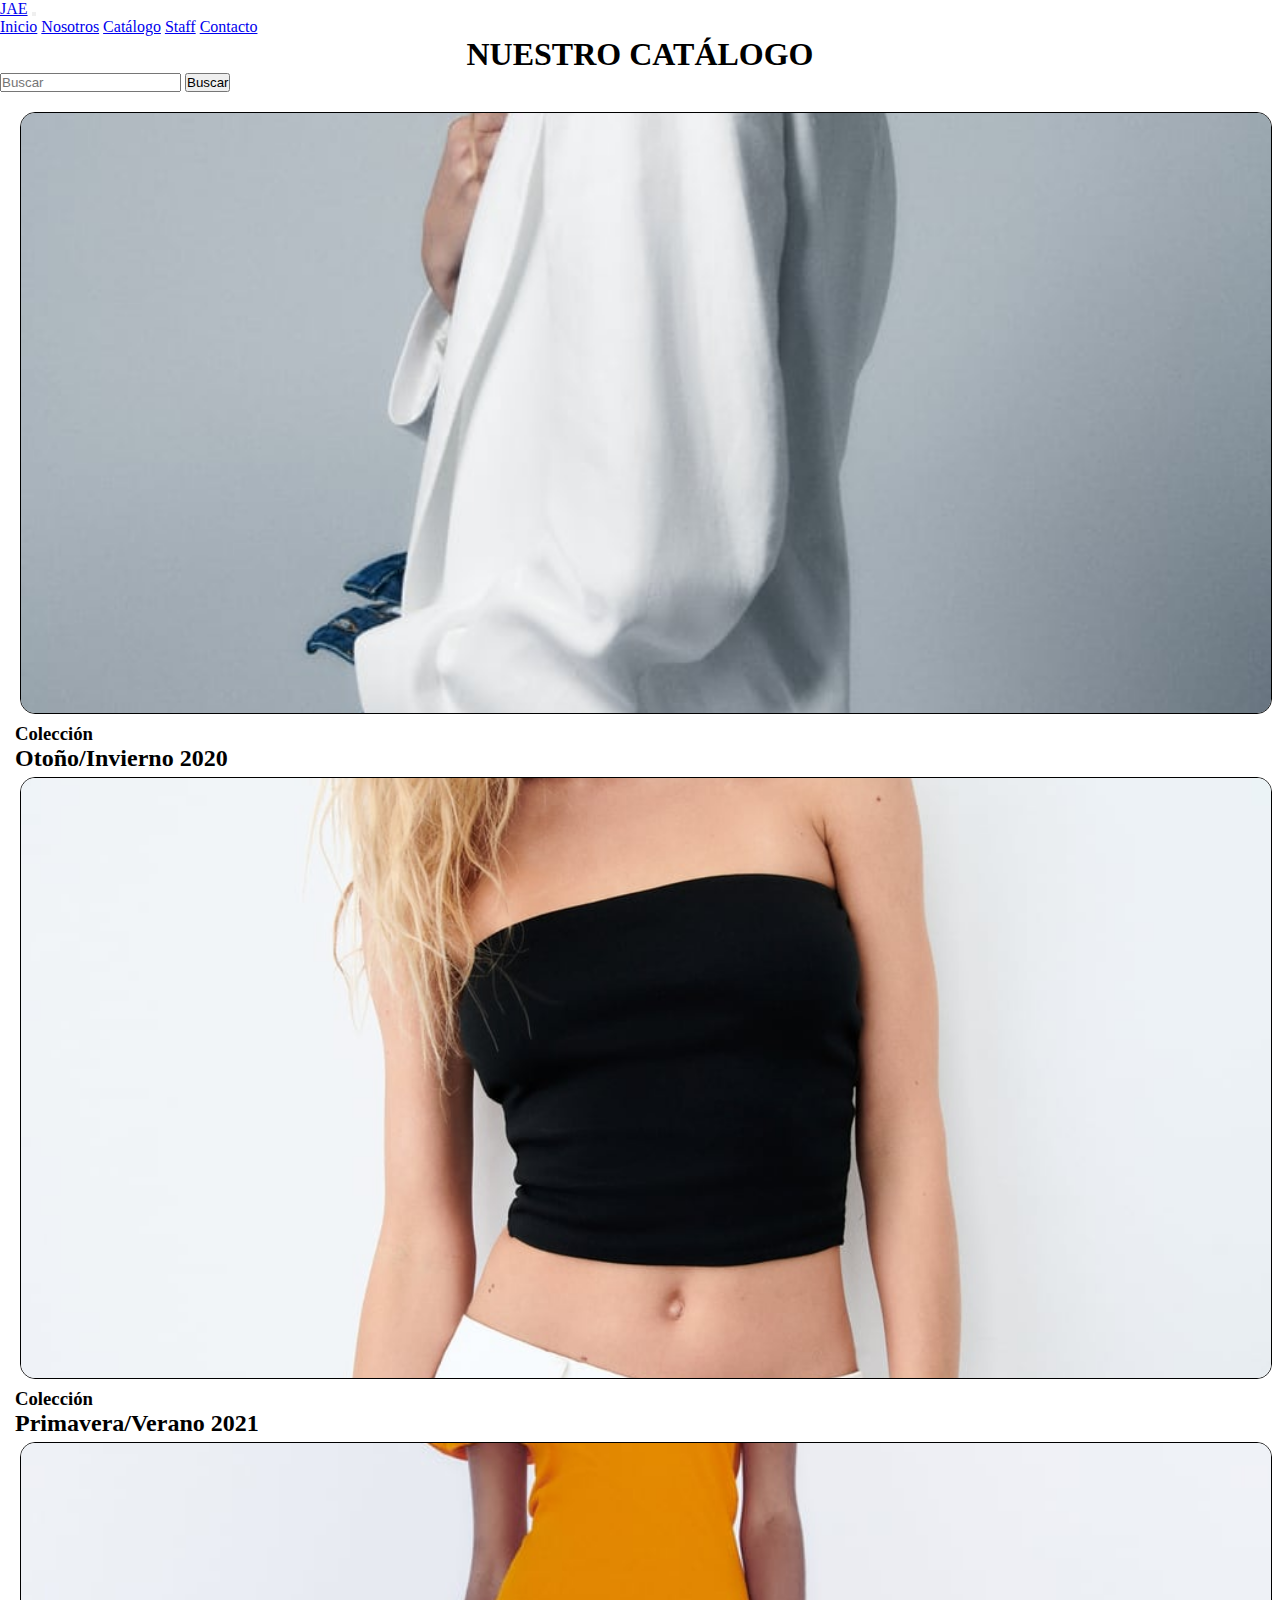
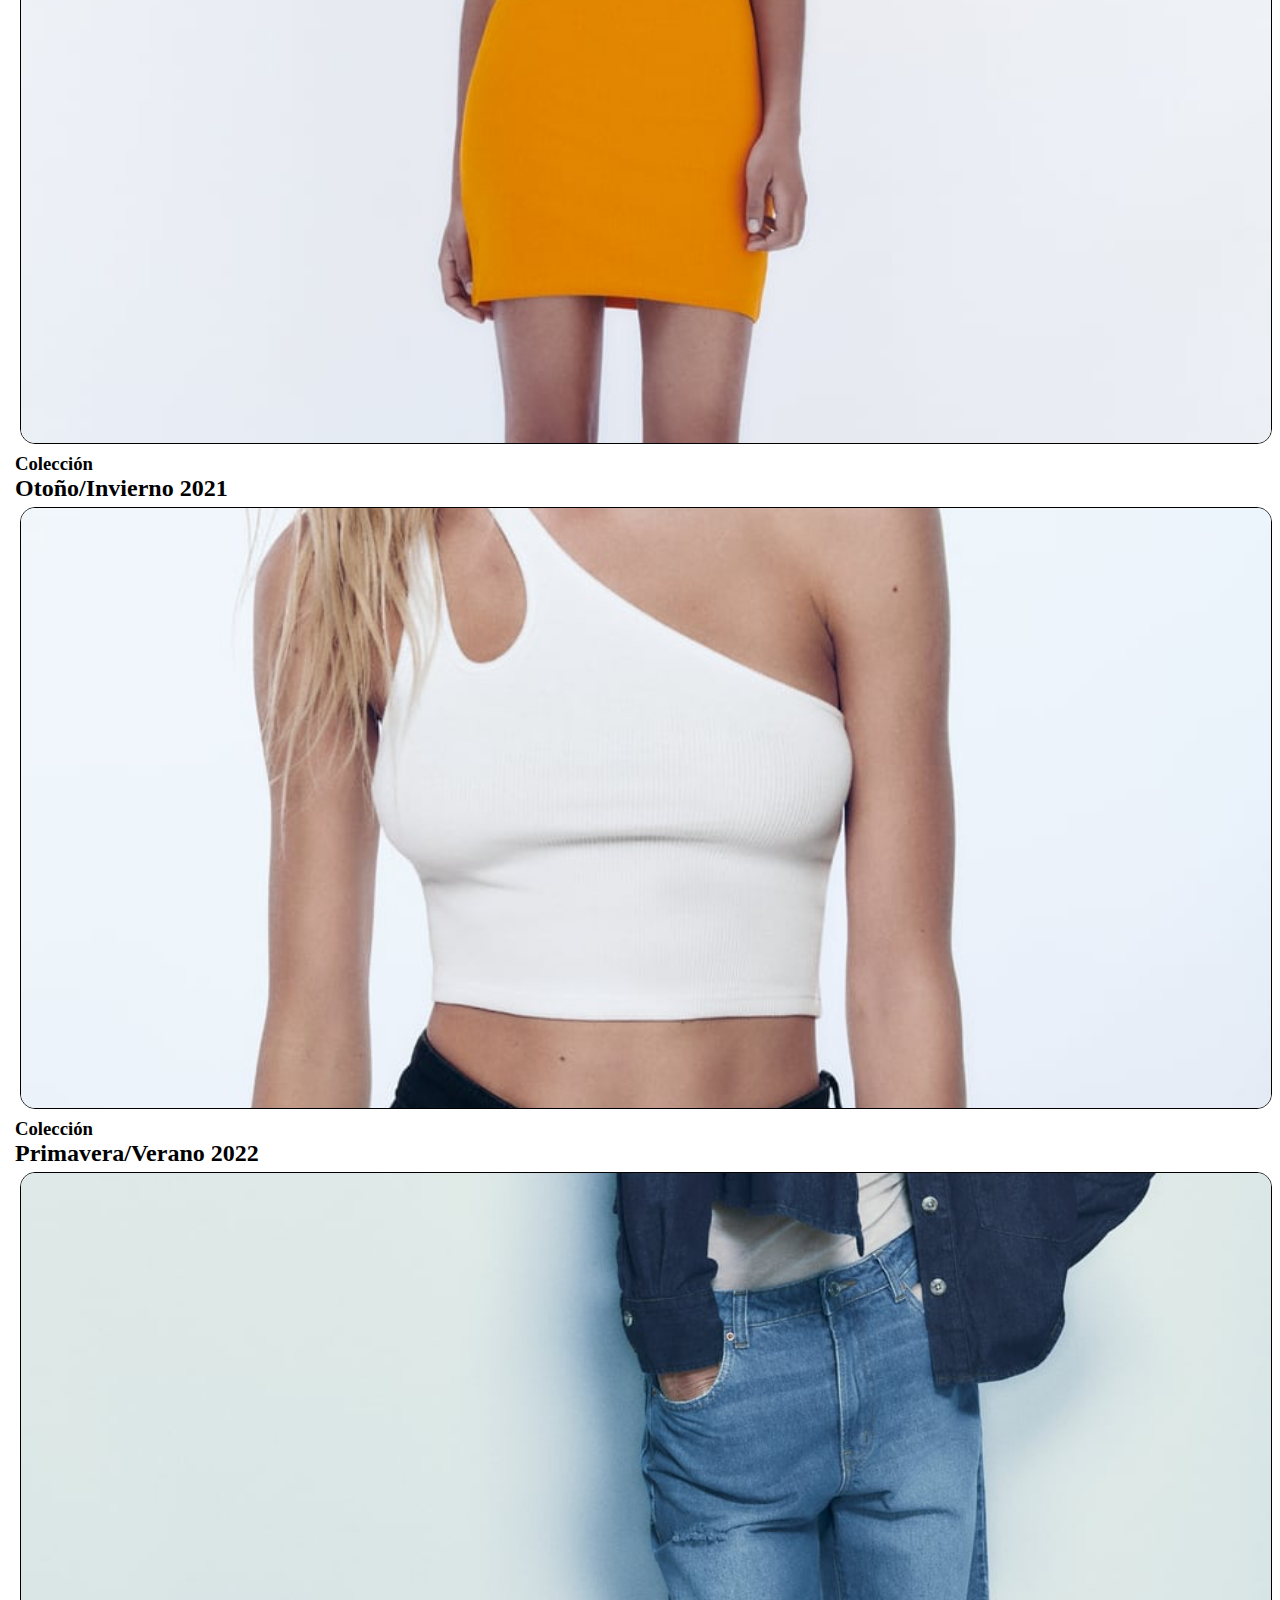
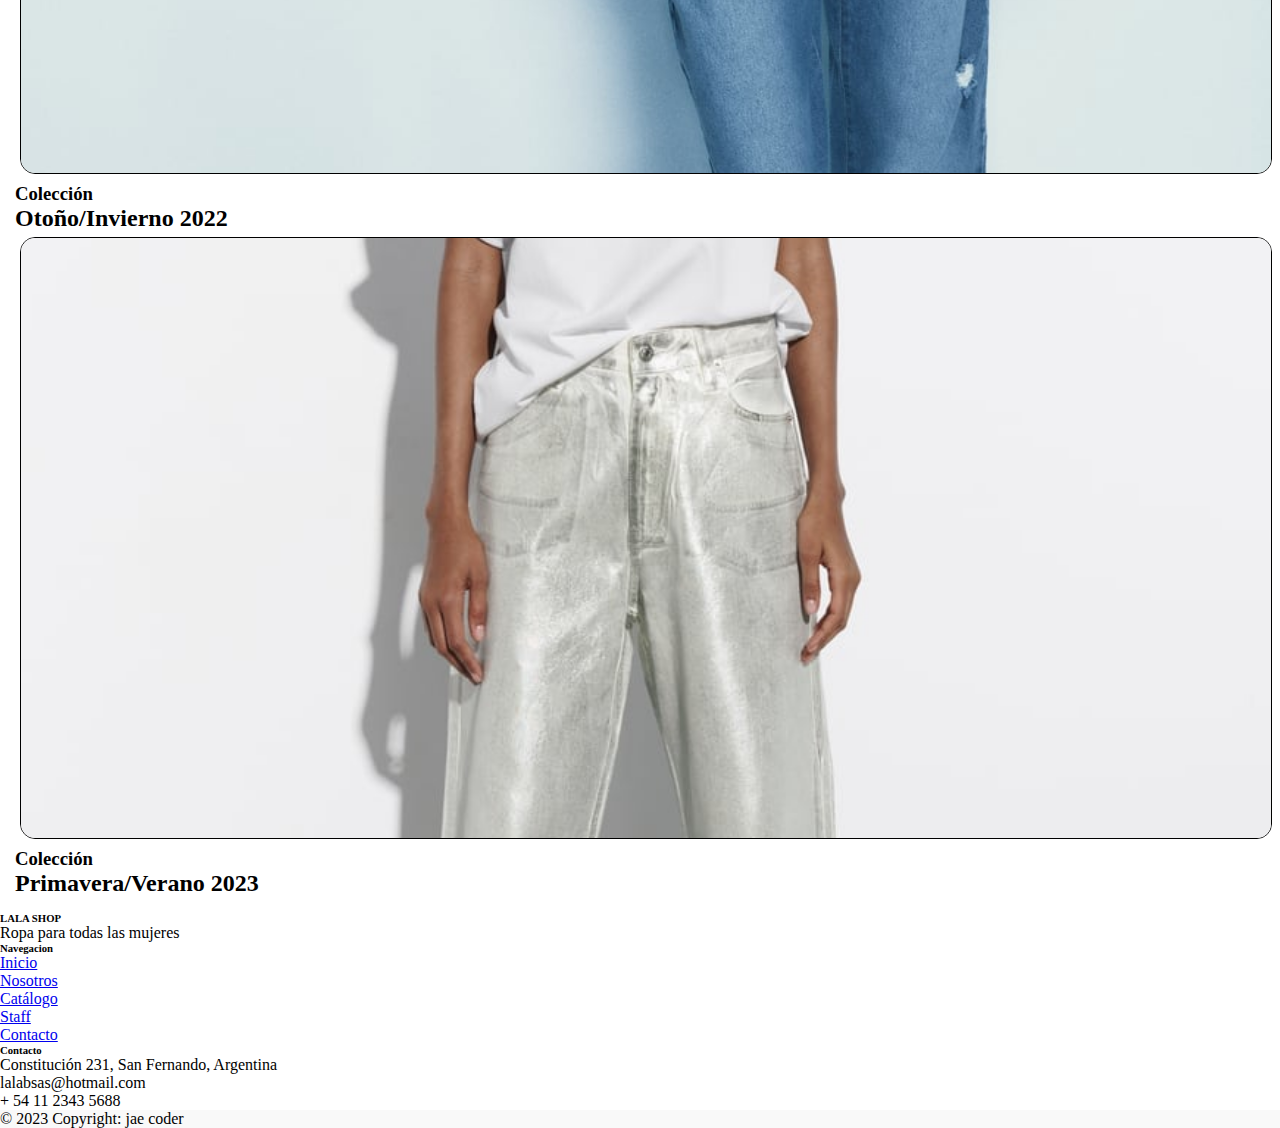
==== pages/catalogo.html @ 534ec24b "agrego hover" ====
<!DOCTYPE html>
<html lang="es">

<head>
    <meta charset="utf-8" />
    <meta name="viewport" content="width=device-width, initial-scale=1" />
    <title>Catálogo | LALA </title>
    <link rel="stylesheet" href="../style.css">
    <link rel="stylesheet" href="https://cdnjs.cloudflare.com/ajax/libs/font-awesome/6.4.2/css/all.min.css"
        integrity="sha512-z3gLpd7yknf1YoNbCzqRKc4qyor8gaKU1qmn+CShxbuBusANI9QpRohGBreCFkKxLhei6S9CQXFEbbKuqLg0DA=="
        crossorigin="anonymous" referrerpolicy="no-referrer" />
    <link href="https://cdn.jsdelivr.net/npm/bootstrap@5.3.1/dist/css/bootstrap.min.css" rel="stylesheet"
        integrity="sha384-4bw+/aepP/YC94hEpVNVgiZdgIC5+VKNBQNGCHeKRQN+PtmoHDEXuppvnDJzQIu9" crossorigin="anonymous" />
</head>

<body>
    <!-- inicia navbar -->
    <header>
        <nav class="navbar navbar-expand-lg bg-body-tertiary">
            <div class="container-fluid">
                <a class="navbar-brand" href="#">JAE</a>
                <button class="navbar-toggler" type="button" data-bs-toggle="collapse"
                    data-bs-target="#navbarNavAltMarkup" aria-controls="navbarNavAltMarkup" aria-expanded="false"
                    aria-label="Toggle navigation">
                    <span class="navbar-toggler-icon"></span>
                </button>
                <div class="collapse navbar-collapse" id="navbarNavAltMarkup">
                    <div class="navbar-nav">
                        <a class="nav-link" href="../index.html">Inicio</a>
                        <a class="nav-link" href="../pages/nosotros.html">Nosotros</a>
                        <a class="nav-link" href="#">Catálogo</a>
                        <a class="nav-link" href="../pages/trabajo.html">Staff</a>
                        <a class="nav-link" href="../pages/contacto.html">Contacto</a>
                    </div>
                </div>
            </div>
        </nav>
    </header>
    <!-- finaliza navbar -->
    <!-- inicia main -->
    <main>
        <h1 class="d-flex justify-content-center">NUESTRO CATÁLOGO</h1>
        <div class="container">
            <form class="d-flex" role="search">
                <input class="form-control me-2" type="search" placeholder="Buscar" aria-label="Search">
                <button class="btn btn-outline-success" type="submit">Buscar</button>
            </form>
        </div>
        <div id="galeria" class="container">
            <div class="row g-2">
                <div class="col-lg-4 col-sm-6 col-xs-12">
                    <div>
                        <a href="#">
                            <img src="../img/blazer1.jpeg" alt="blazer">
                        </a>
                        <h3 class="text-center">Colección</h3>
                        <h2 class="text-center">Otoño/Invierno 2020</h2>
                    </div>
                </div>
                <div class="col-lg-4 col-sm-6 col-xs-12">
                    <div>
                        <a href="#">
                            <img src="../img/remera1.jpeg" alt="blazer">
                        </a>
                        <h3 class="text-center">Colección</h3>
                        <h2 class="text-center">Primavera/Verano 2021</h2>
                    </div>
                </div>
                <div class="col-lg-4 col-sm-6 col-xs-12">
                    <div>
                        <a href="#">
                            <img src="../img/vestido1.jpeg" alt="blazer">
                        </a>
                        <h3 class="text-center">Colección</h3>
                        <h2 class="text-center">Otoño/Invierno 2021</h2>
                    </div>
                </div>
                <div class="col-lg-4 col-sm-6 col-xs-12">
                    <div>
                        <a href="#">
                            <img src="../img/remera3.jpeg" alt="blazer">
                        </a>
                        <h3 class="text-center">Colección</h3>
                        <h2 class="text-center">Primavera/Verano 2022</h2>
                    </div>
                </div>
                <div class="col-lg-4 col-sm-6 col-xs-12">
                    <div>
                        <a href="#">
                            <img src="../img/jean1.jpeg" alt="blazer">
                        </a>
                        <h3 class="text-center">Colección</h3>
                        <h2 class="text-center">Otoño/Invierno 2022</h2>
                    </div>
                </div>
                <div class="col-lg-4 col-sm-6 col-xs-12">
                    <div>
                        <a href="#">
                            <img src="../img/jean2.jpeg" alt="blazer">
                        </a>
                        <h3 class="text-center">Colección</h3>
                        <h2 class="text-center">Primavera/Verano 2023</h2>
                    </div>
                </div>
            </div>
        </div>
    </main>
    <!-- finaliza main -->
    <!-- footer inicia -->
    <footer class="text-center text-lg-start bg-light text-muted">
        <section class="d-flex justify-content-center">
            <div class="redessociales display-4 m-5">
                <a class="p-2" href="#"><i class="fa-brands fa-facebook"></i></a>
                <a class="p-2" href="#"><i class="fa-brands fa-square-instagram"></i></a>
                <a class="p-2" href="#"><i class="fa-brands fa-square-x-twitter"></i></a>
                <a class="p-2" href="#"><i class="fa-brands fa-square-github"></i></a>
            </div>
        </section>
        <section class="">
            <div class="container text-center text-md-start mt-5">
                <div class="row mt-3">
                    <div class="col-md-3 col-lg-4 col-xl-3 mx-auto mb-4">
                        <h6 class="text-uppercase fw-bold mb-4 display-4">
                            LALA SHOP
                        </h6>
                        <p class="d-flex justify-content-center">
                            Ropa para todas las mujeres
                        </p>
                    </div>
                    <div class="col-md-2 col-lg-2 col-xl-2 mx-auto mb-4">
                        <h6 class="text-uppercase fw-bold mb-4">
                            Navegacion
                        </h6>
                        <p>
                            <a href="../index.html" class="text-reset">Inicio</a>
                        </p>
                        <p>
                            <a href="../pages/nosotros.html" class="text-reset">Nosotros</a>
                        </p>
                        <p>
                            <a href="#" class="text-reset">Catálogo</a>
                        </p>
                        <p>
                            <a href="../pages/trabajo.html" class="text-reset">Staff</a>
                        </p>
                        <p>
                            <a href="../pages/contacto.html" class="text-reset">Contacto</a>
                        </p>
                    </div>
                    <div class="col-md-4 col-lg-3 col-xl-3 mx-auto mb-md-0 mb-4">
                        <h6 class="text-uppercase fw-bold mb-4">Contacto</h6>
                        <p><i class="fas fa-home me-3 text-secondary"></i>Constitución 231, San Fernando, Argentina</p>
                        <p>
                            <i class="fas fa-envelope me-3 text-secondary"></i>
                            lalabsas@hotmail.com
                        </p>
                        <p><i class="fas fa-phone me-3 text-secondary"></i> + 54 11 2343 5688</p>
                    </div>
                </div>
            </div>
        </section>
        <div class="text-center p-4" style="background-color: rgba(0, 0, 0, 0.025);">
            © 2023 Copyright: jae coder
        </div>
        <!-- footer finaliza -->
    </footer>
    <script src="https://cdn.jsdelivr.net/npm/bootstrap@5.3.1/dist/js/bootstrap.bundle.min.js"
        integrity="sha384-HwwvtgBNo3bZJJLYd8oVXjrBZt8cqVSpeBNS5n7C8IVInixGAoxmnlMuBnhbgrkm"
        crossorigin="anonymous"></script>
</body>

</html>
---- style.css ----
*{
  margin: 0;
  padding: 0;
}

.main-logo{
  font-size: 15rem;
  font-family: system-ui, -apple-system, BlinkMacSystemFont, 'Segoe UI', Roboto, Oxygen, Ubuntu, Cantarell, 'Open Sans', 'Helvetica Neue', sans-serif;
  font-weight: bolder;
}

.card-btn{
  text-decoration: none;
  background-color: rgb(69, 104, 247);
  padding: 5px;
  border-radius: 8px;
  display: flex;
  justify-content: center;
  align-items: center;
  color: white;
}

h1{
  text-align: center;
}

/* css de nosotros inicia */
.carousel-item{
  max-height: 30rem;
  object-fit: cover;
  object-position: center;
}

.card img{
  width: auto;
  height: 14rem;
  object-fit: cover;
  object-position: center;
}

/* css de nosotros finaliza */

/* css catalogo inicia */
.box img{
  height: 300px;
  width: 200px;
  border: 2px solid black;
}
/* css catalogo finaliza */

/* galeria comienza */
#galeria{
  padding: 15px;
}

#galeria img{
  width: 100%;
  height: 600px;
  border-radius: 15px;
  object-fit: cover;
  object-position: center;
  border: 1px solid black;
  margin: 5px;
}

#galeria img:hover{
  transform: scale(1.05);
  transition: 1s;
}

/* galeria finaliza */
.grow {
	display: inline-block;

	&:hover {
		transform: scale(1.1);
    transition: 1s;
	}
}
/* trabajo inicia */

/* trabajo finaliza */

/* contacto inicia */
.datos{
  display: flex;
  align-items: center;
  justify-content: center;
}
/* contacto finaliza */
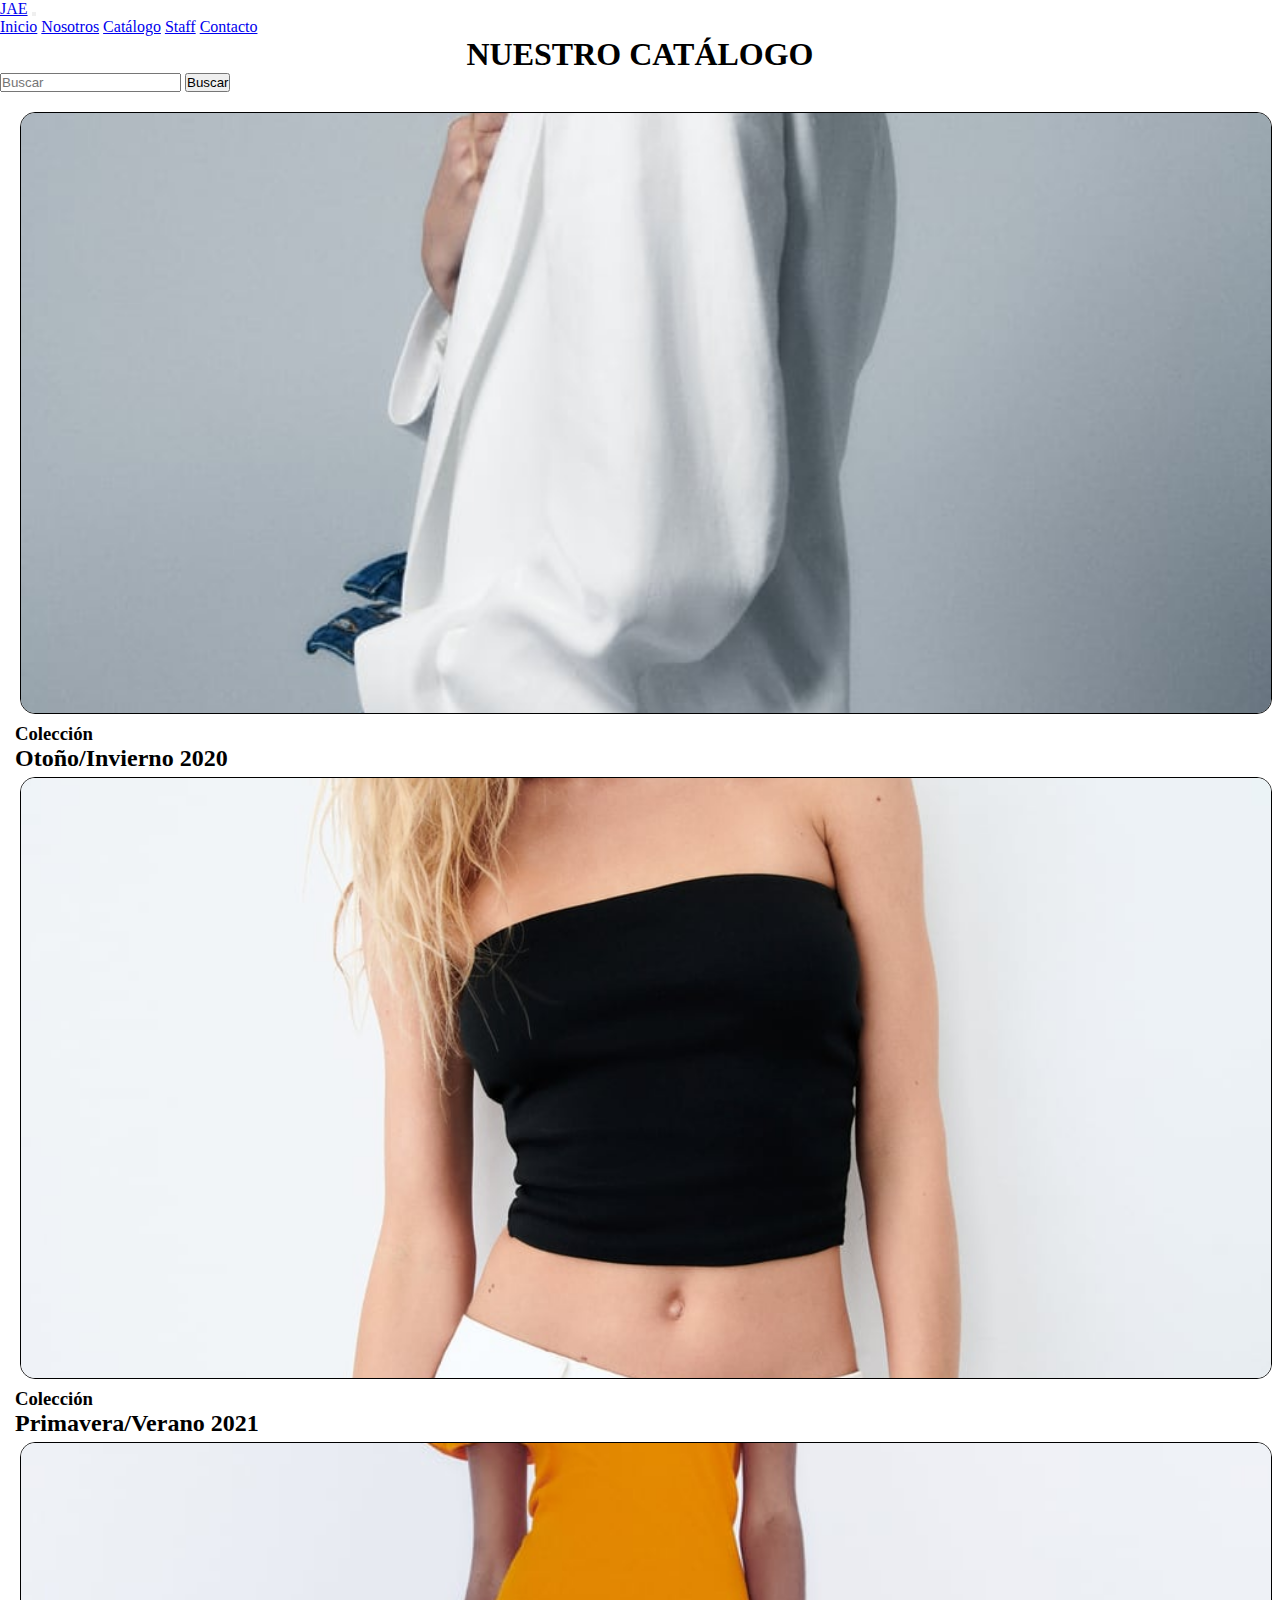
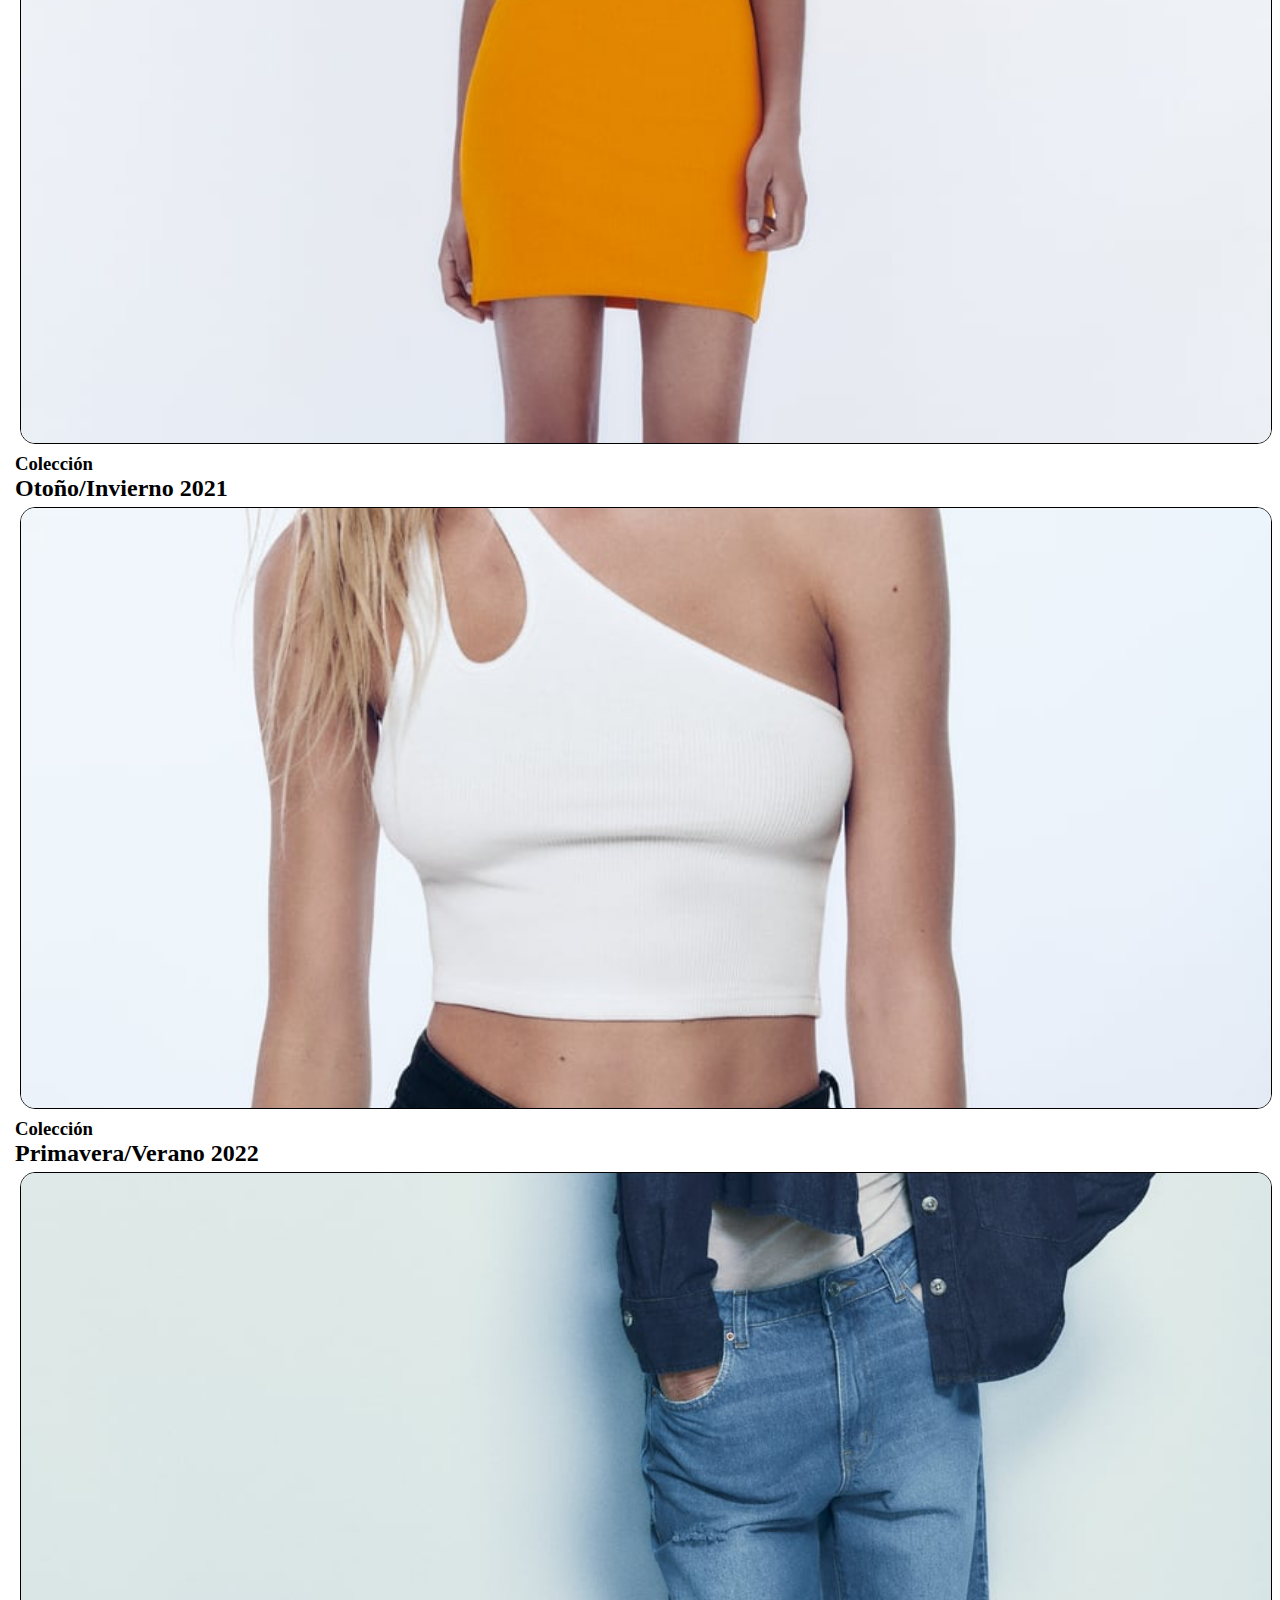
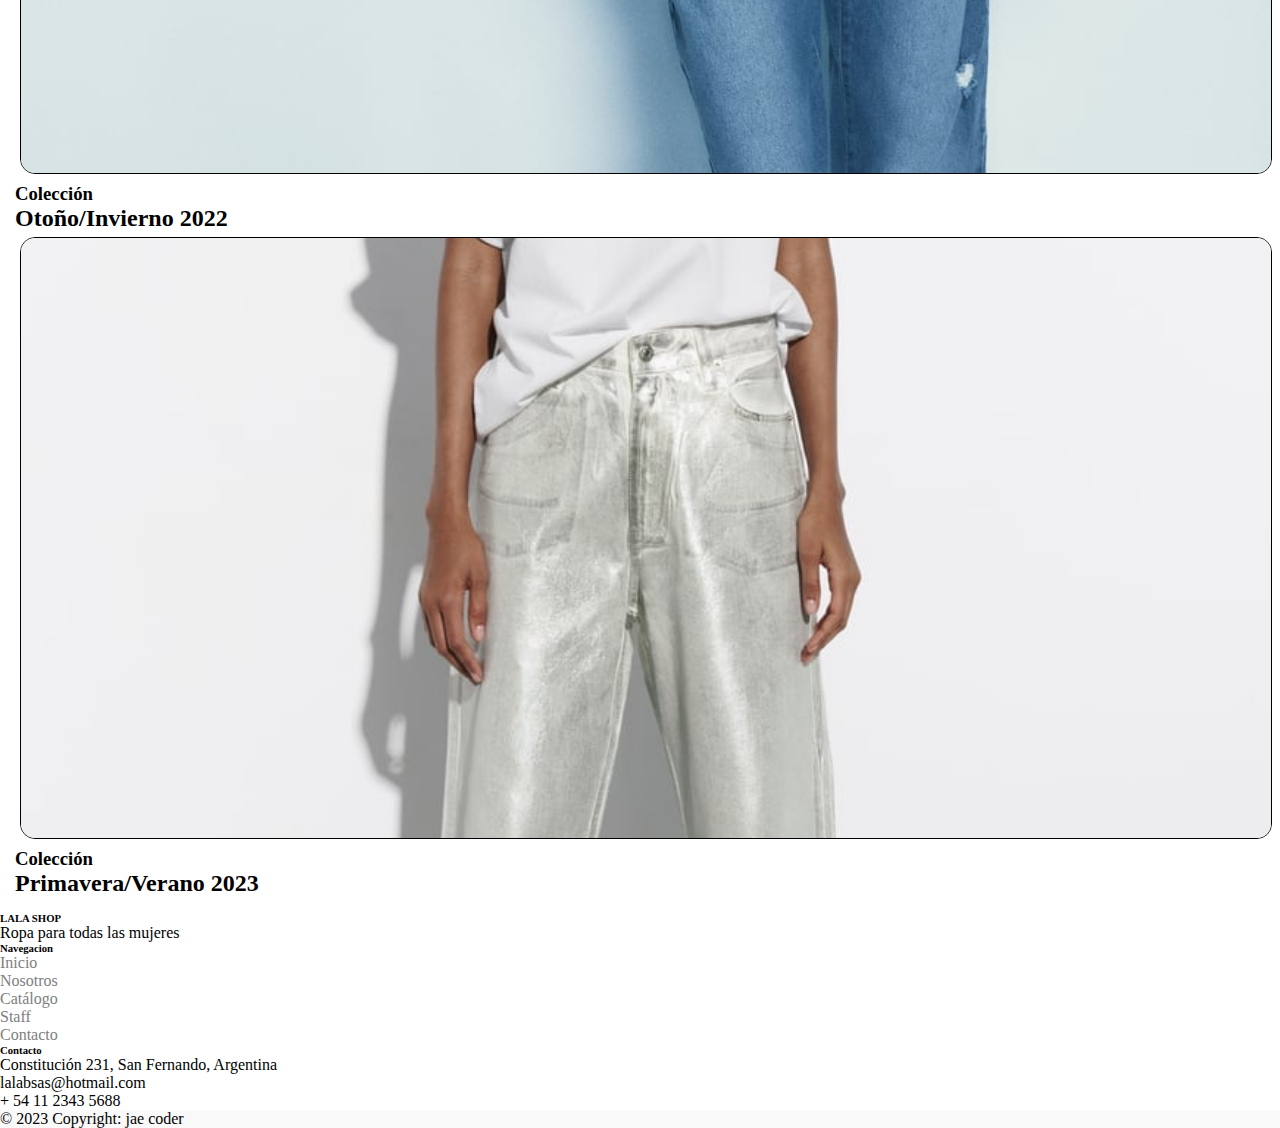
==== commit f7f6806a: "solo falta aplicar sass" ====
--- a/pages/catalogo.html
+++ b/pages/catalogo.html
@@ -128,24 +128,14 @@
                         </p>
                     </div>
                     <div class="col-md-2 col-lg-2 col-xl-2 mx-auto mb-4">
-                        <h6 class="text-uppercase fw-bold mb-4">
-                            Navegacion
-                        </h6>
-                        <p>
-                            <a href="../index.html" class="text-reset">Inicio</a>
-                        </p>
-                        <p>
-                            <a href="../pages/nosotros.html" class="text-reset">Nosotros</a>
-                        </p>
-                        <p>
-                            <a href="#" class="text-reset">Catálogo</a>
-                        </p>
-                        <p>
-                            <a href="../pages/trabajo.html" class="text-reset">Staff</a>
-                        </p>
-                        <p>
-                            <a href="../pages/contacto.html" class="text-reset">Contacto</a>
-                        </p>
+                        <h6 class="text-uppercase fw-bold mb-4">Navegacion</h6>
+                    <div class="footernav">
+                        <a href="#">Inicio</a>
+                        <a class="nav-link" href="../pages/nosotros.html">Nosotros</a>
+                        <a class="nav-link" href="#">Catálogo</a>
+                        <a class="nav-link" href="../pages/trabajo.html">Staff</a>
+                        <a class="nav-link" href="../pages/contacto.html">Contacto</a>
+                    </div>    
                     </div>
                     <div class="col-md-4 col-lg-3 col-xl-3 mx-auto mb-md-0 mb-4">
                         <h6 class="text-uppercase fw-bold mb-4">Contacto</h6>
--- a/style.css
+++ b/style.css
@@ -3,6 +3,16 @@
   padding: 0;
 }
 
+.grow {
+	display: inline-block;
+
+	&:hover {
+		transform: scale(1.1);
+    transition: 1s;
+	}
+}
+
+/* index inicia */
 .main-logo{
   font-size: 15rem;
   font-family: system-ui, -apple-system, BlinkMacSystemFont, 'Segoe UI', Roboto, Oxygen, Ubuntu, Cantarell, 'Open Sans', 'Helvetica Neue', sans-serif;
@@ -22,8 +32,22 @@
 
 h1{
   text-align: center;
+  animation-name: anilogo;
+  animation-duration: 5s;
+  animation-iteration-count: infinite;
 }
 
+@keyframes anilogo{
+  from{
+    color: rgb(12, 12, 12);
+  }
+
+  to{
+    color: rgb(0, 123, 255);
+  }
+}
+
+/* index finaliza */
 /* css de nosotros inicia */
 .carousel-item{
   max-height: 30rem;
@@ -69,14 +93,7 @@
 }
 
 /* galeria finaliza */
-.grow {
-	display: inline-block;
 
-	&:hover {
-		transform: scale(1.1);
-    transition: 1s;
-	}
-}
 /* trabajo inicia */
 
 /* trabajo finaliza */
@@ -87,4 +104,12 @@
   align-items: center;
   justify-content: center;
 }
-/* contacto finaliza */+/* contacto finaliza */
+
+/* footer inicia */
+.footernav a{
+  text-decoration: none;
+  display: block;
+  color: grey;
+}
+/* footer finaliza */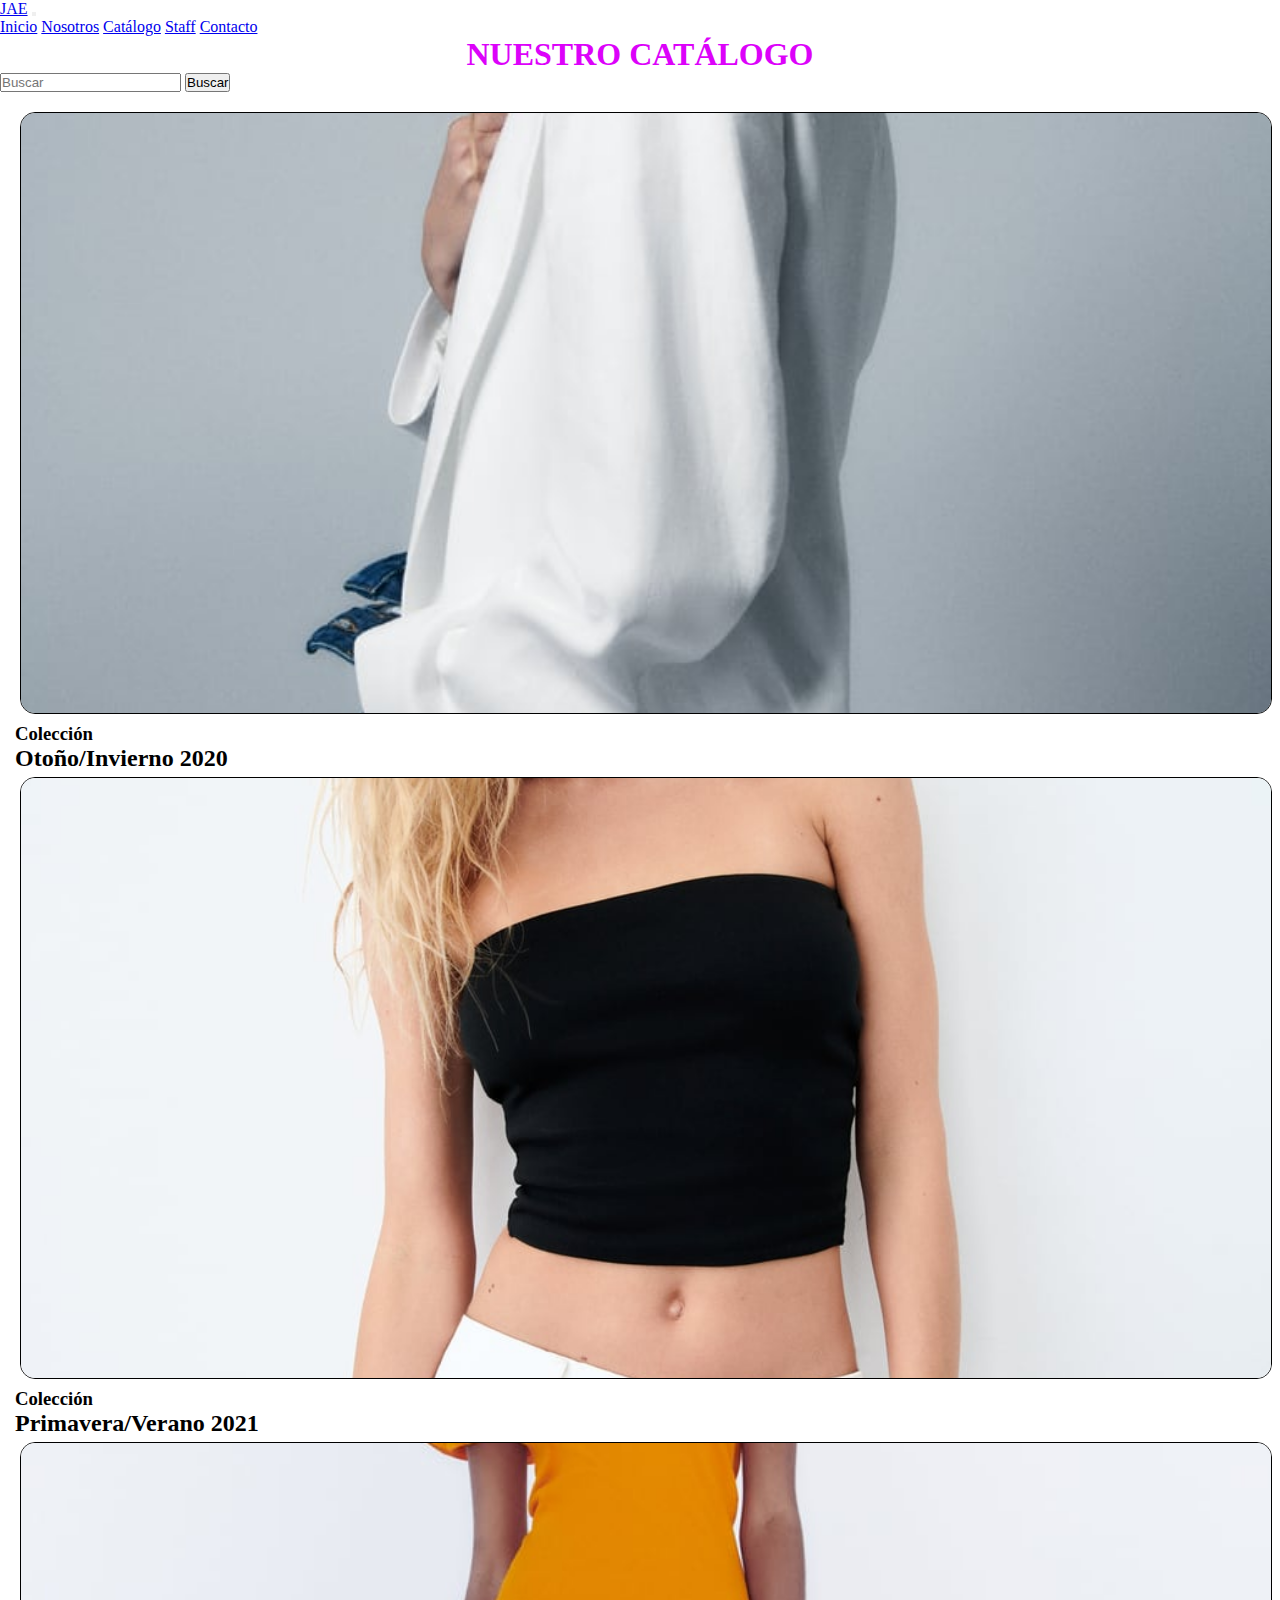
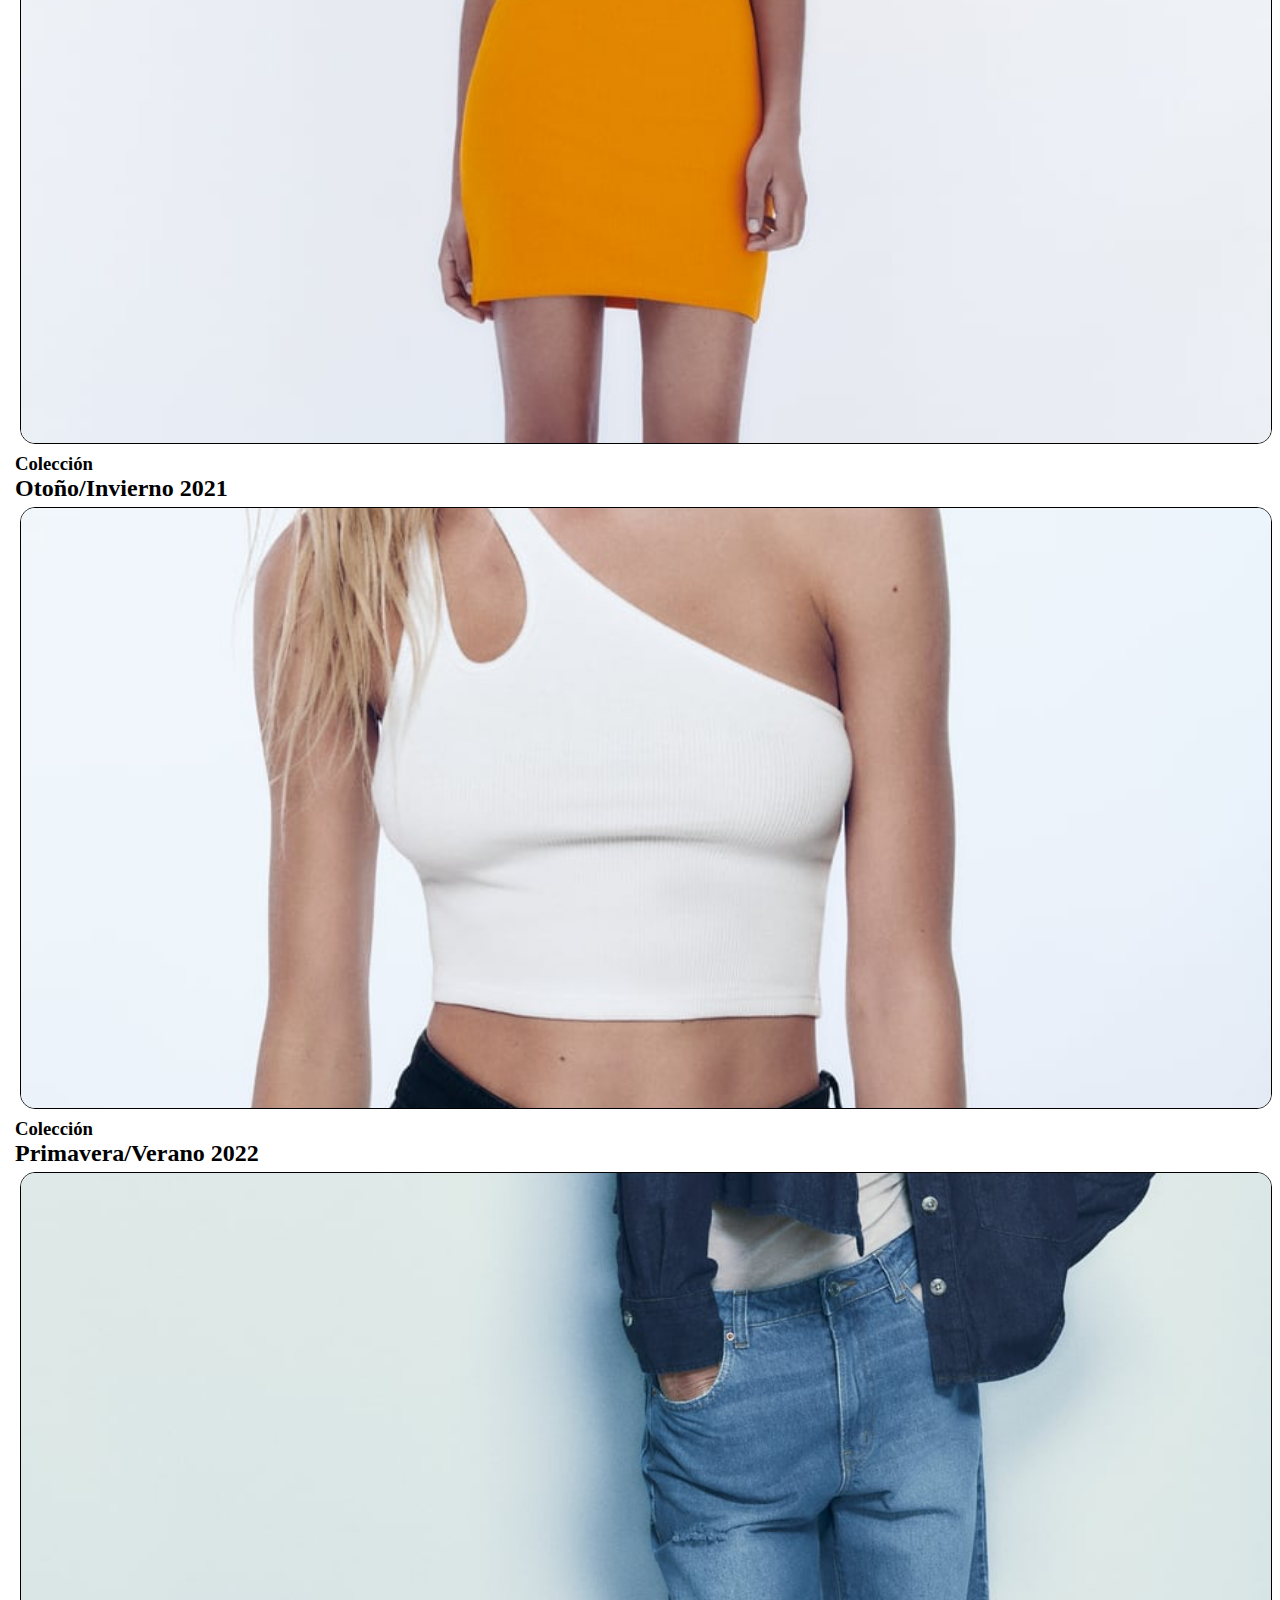
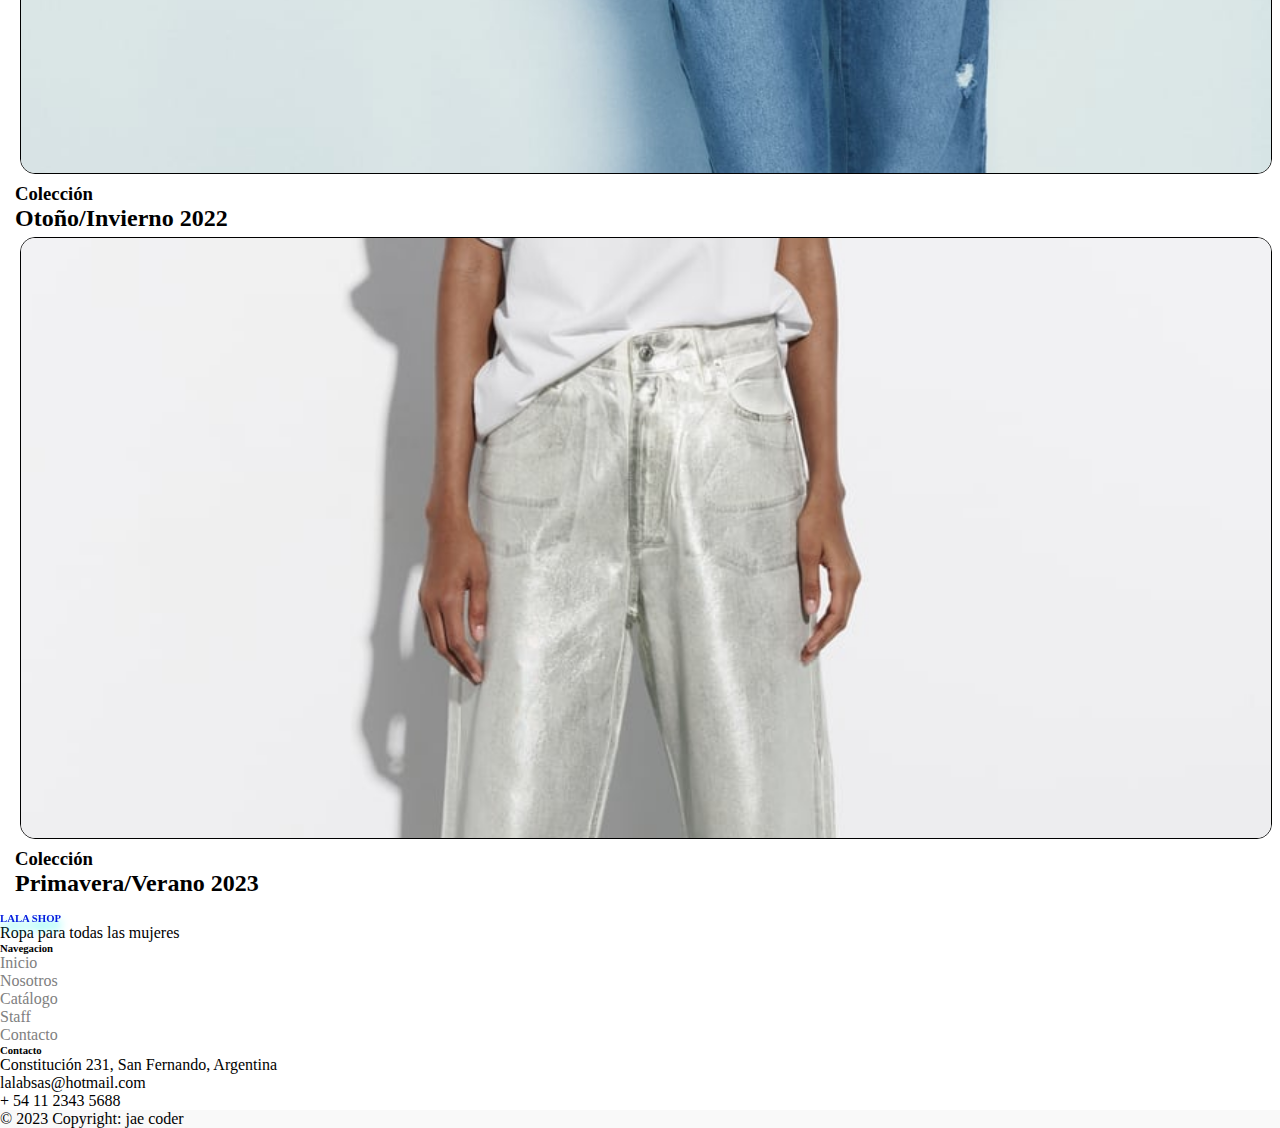
==== commit 7057df7a: "termino sass e incluyo animaciones" ====
--- a/pages/catalogo.html
+++ b/pages/catalogo.html
@@ -120,7 +120,7 @@
             <div class="container text-center text-md-start mt-5">
                 <div class="row mt-3">
                     <div class="col-md-3 col-lg-4 col-xl-3 mx-auto mb-4">
-                        <h6 class="text-uppercase fw-bold mb-4 display-4">
+                        <h6 class="footerlogo text-uppercase fw-bold mb-4 display-4">
                             LALA SHOP
                         </h6>
                         <p class="d-flex justify-content-center">
--- a/style.css
+++ b/style.css
@@ -1,115 +1,140 @@
-*{
+* {
   margin: 0;
   padding: 0;
 }
 
+/*#40F030 para botones*/   
+/*#07FAED para botones*/   
+/*#041AE0 para botones*/   
+/*#DC02FA para botones*/   
+/*#0F0807 para botones*/   
+/*efectos comienza*/ 
 .grow {
-	display: inline-block;
-
-	&:hover {
-		transform: scale(1.1);
-    transition: 1s;
-	}
+  display: inline-block;
+}
+.grow:hover {
+  transform: scale(1.1);
+  transition: 1s;
 }
 
+#galeria img:hover {
+  transform: scale(1.05);
+  transition: 1s;
+}
+
+@keyframes anilogo {
+  from {
+    color: #40F030;
+  }
+  to {
+    color: #DC02FA;
+  }
+}
+@keyframes rotar {
+  from {
+    transform: rotateY(180deg);
+  }
+  to {
+    transform: rotateY(360deg);
+  }
+}
+/*efectos finaliza*/ 
 /* index inicia */
-.main-logo{
+.main-logo {
   font-size: 15rem;
-  font-family: system-ui, -apple-system, BlinkMacSystemFont, 'Segoe UI', Roboto, Oxygen, Ubuntu, Cantarell, 'Open Sans', 'Helvetica Neue', sans-serif;
+  font-family: system-ui, -apple-system, BlinkMacSystemFont, "Segoe UI", Roboto, Oxygen, Ubuntu, Cantarell, "Open Sans", "Helvetica Neue", sans-serif;
   font-weight: bolder;
 }
 
-.card-btn{
+.card-btn {
   text-decoration: none;
-  background-color: rgb(69, 104, 247);
+  background-color: #DC02FA;
   padding: 5px;
   border-radius: 8px;
   display: flex;
   justify-content: center;
   align-items: center;
-  color: white;
+  color: #041AE0;
 }
 
-h1{
+h1 {
   text-align: center;
   animation-name: anilogo;
   animation-duration: 5s;
   animation-iteration-count: infinite;
-}
-
-@keyframes anilogo{
-  from{
-    color: rgb(12, 12, 12);
-  }
-
-  to{
-    color: rgb(0, 123, 255);
-  }
+  color: #DC02FA;
 }
 
 /* index finaliza */
 /* css de nosotros inicia */
-.carousel-item{
+.carousel-item {
   max-height: 30rem;
-  object-fit: cover;
-  object-position: center;
+  -o-object-fit: cover;
+     object-fit: cover;
+  -o-object-position: center;
+     object-position: center;
 }
 
-.card img{
+.card img {
   width: auto;
   height: 14rem;
-  object-fit: cover;
-  object-position: center;
+  -o-object-fit: cover;
+     object-fit: cover;
+  -o-object-position: center;
+     object-position: center;
 }
 
 /* css de nosotros finaliza */
-
 /* css catalogo inicia */
-.box img{
+.box img {
   height: 300px;
   width: 200px;
   border: 2px solid black;
 }
+
 /* css catalogo finaliza */
-
 /* galeria comienza */
-#galeria{
+#galeria {
   padding: 15px;
 }
 
-#galeria img{
+#galeria img {
   width: 100%;
   height: 600px;
   border-radius: 15px;
-  object-fit: cover;
-  object-position: center;
+  -o-object-fit: cover;
+     object-fit: cover;
+  -o-object-position: center;
+     object-position: center;
   border: 1px solid black;
   margin: 5px;
 }
 
-#galeria img:hover{
-  transform: scale(1.05);
-  transition: 1s;
-}
-
 /* galeria finaliza */
-
 /* trabajo inicia */
-
 /* trabajo finaliza */
-
 /* contacto inicia */
-.datos{
+.datos {
   display: flex;
   align-items: center;
   justify-content: center;
 }
+
 /* contacto finaliza */
+/* footer inicia */
+.footerlogo {
+  color: #041AE0;
+  filter: drop-shadow(0px 7px 5px #07FAED);
+  animation-name: rotar;
+  animation-duration: 5s;
+  animation-iteration-count: infinite;
+  animation-direction: alternate-reverse;
+}
 
-/* footer inicia */
-.footernav a{
+.footernav a {
   text-decoration: none;
   display: block;
   color: grey;
 }
-/* footer finaliza */+
+/* footer finaliza *//*# sourceMappingURL=style.css.map */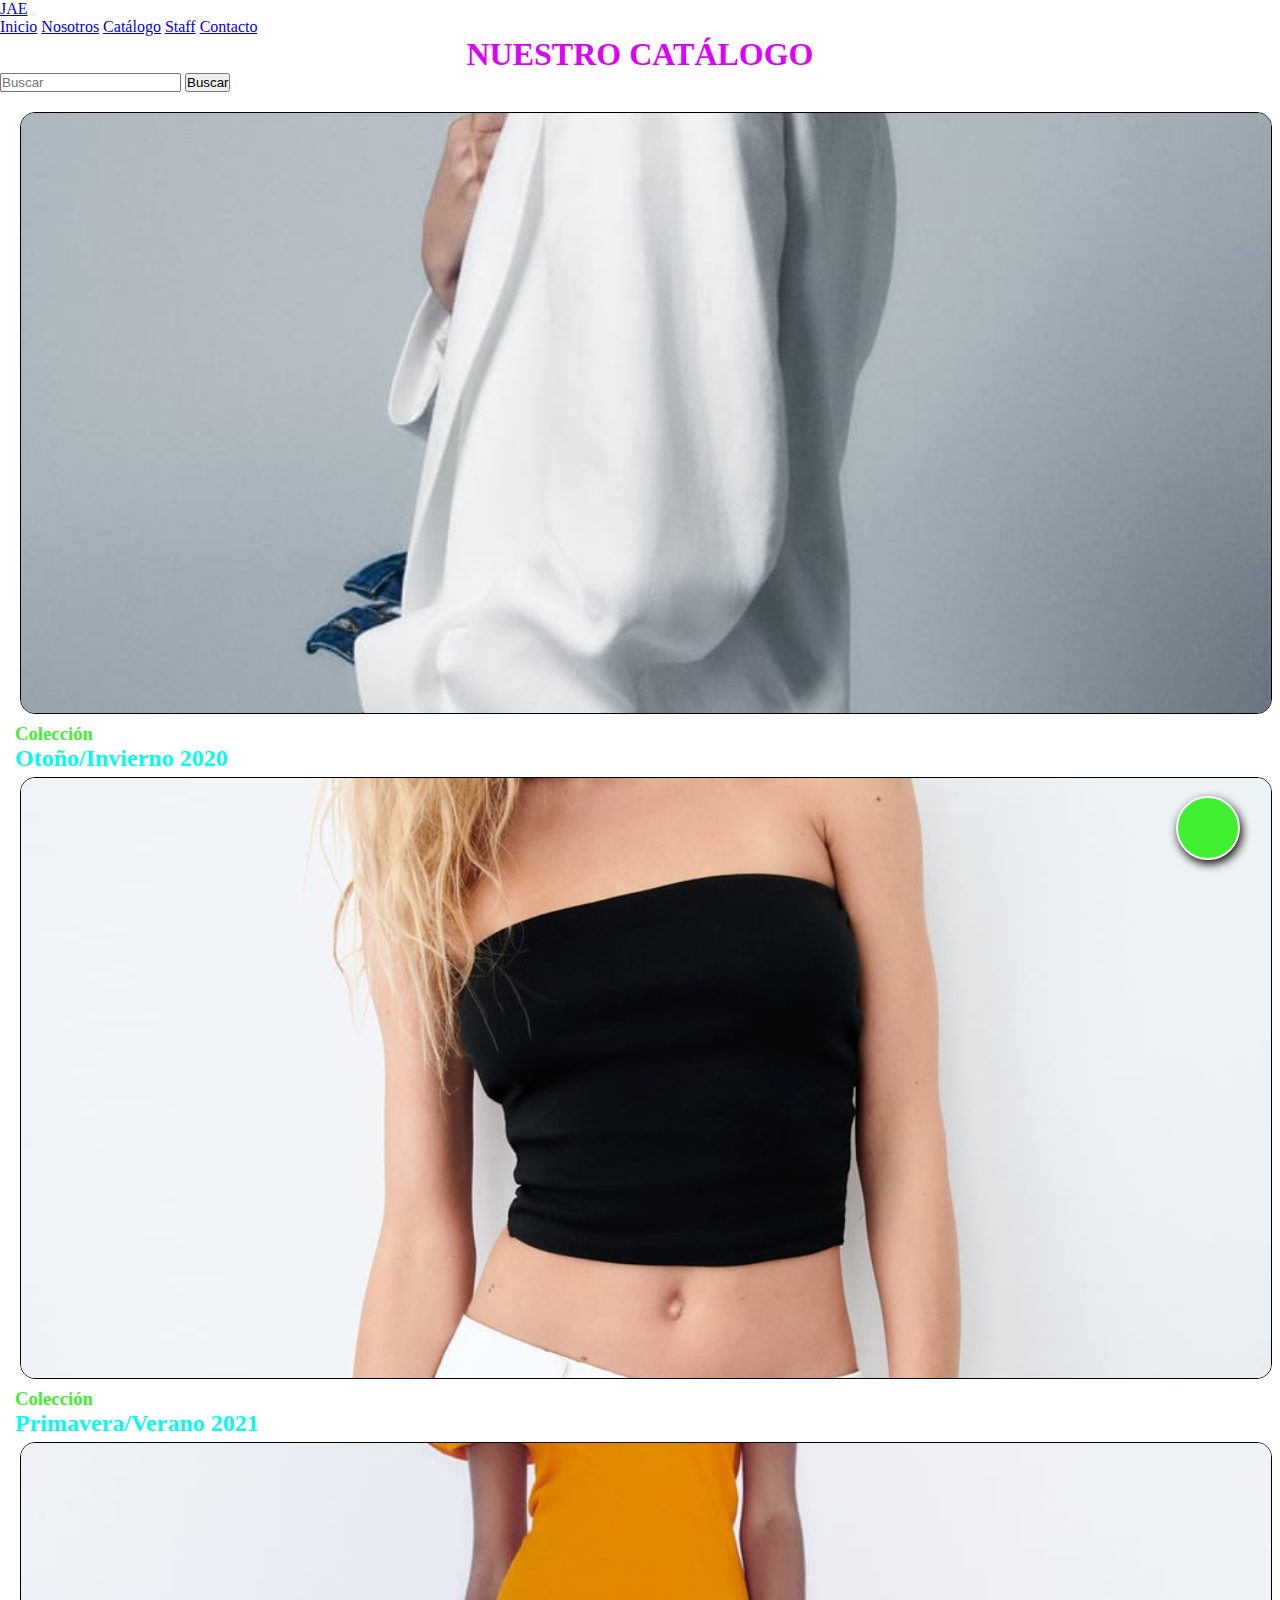
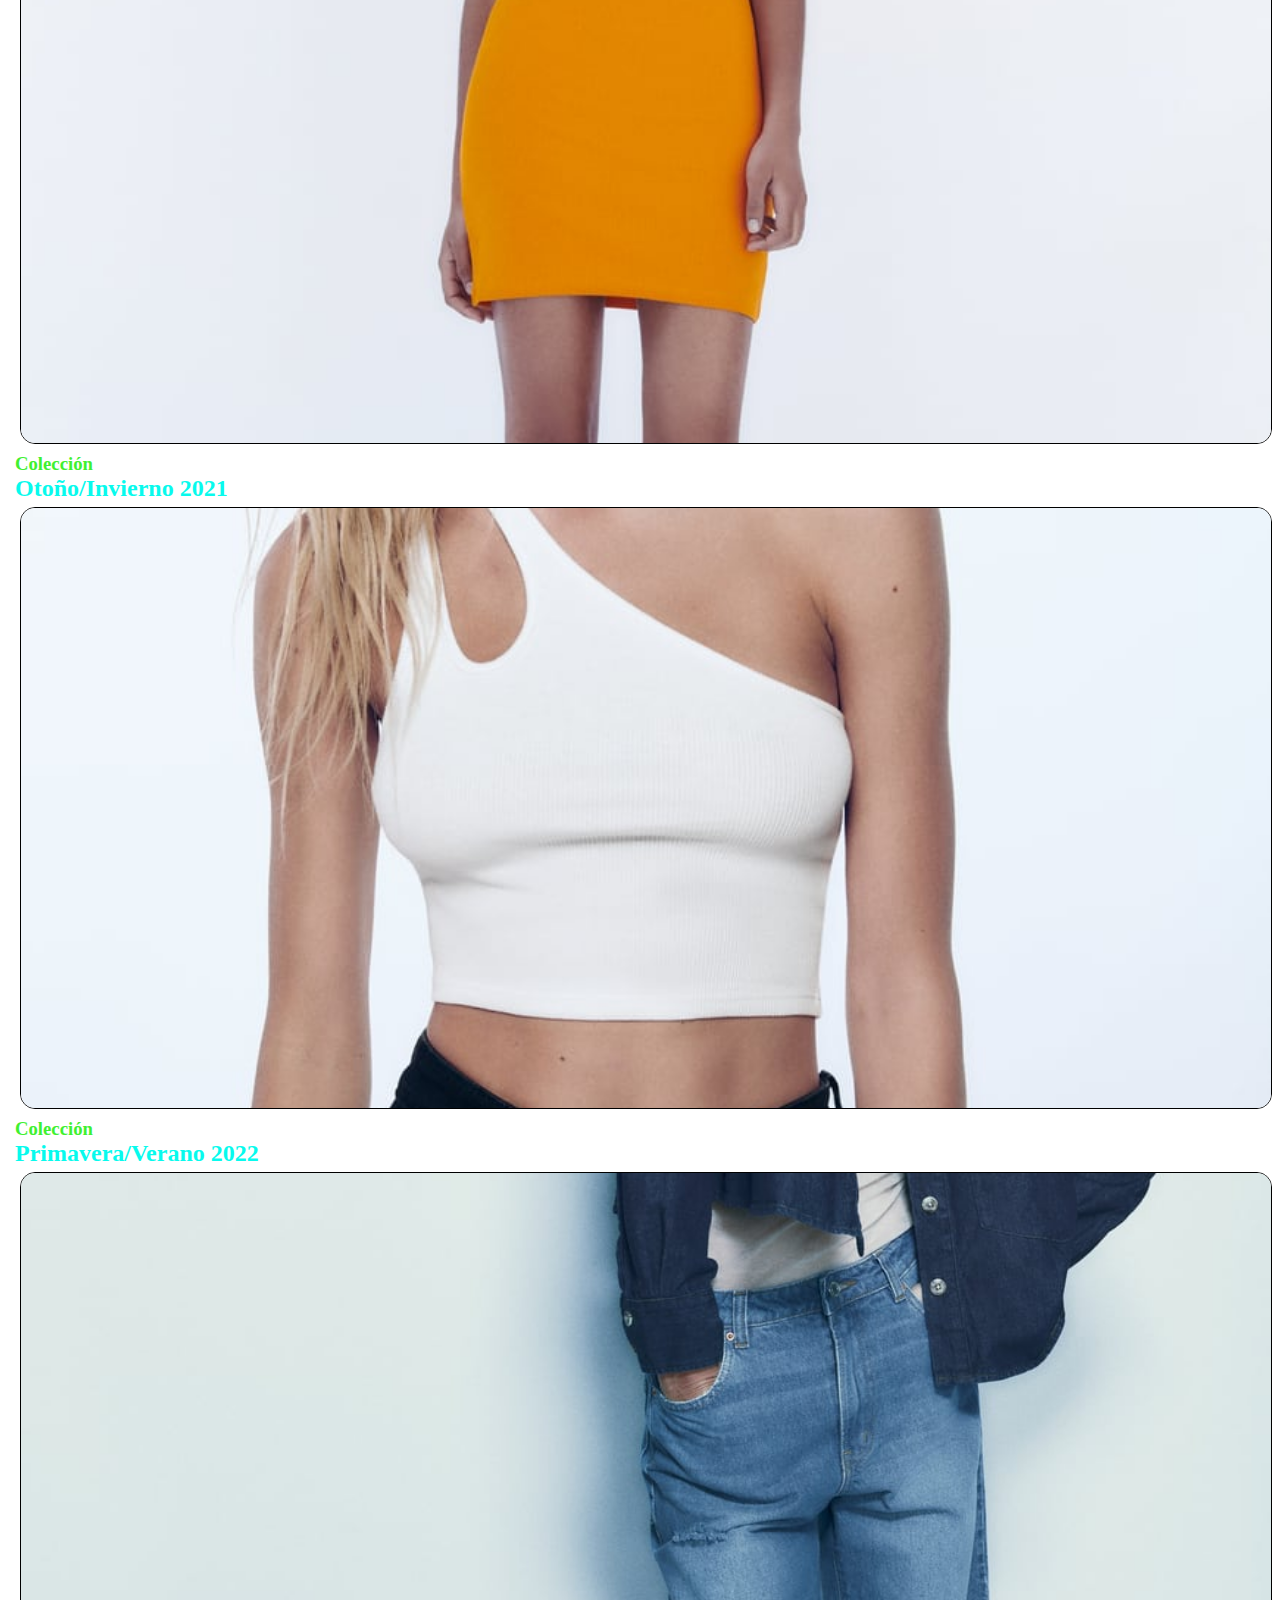
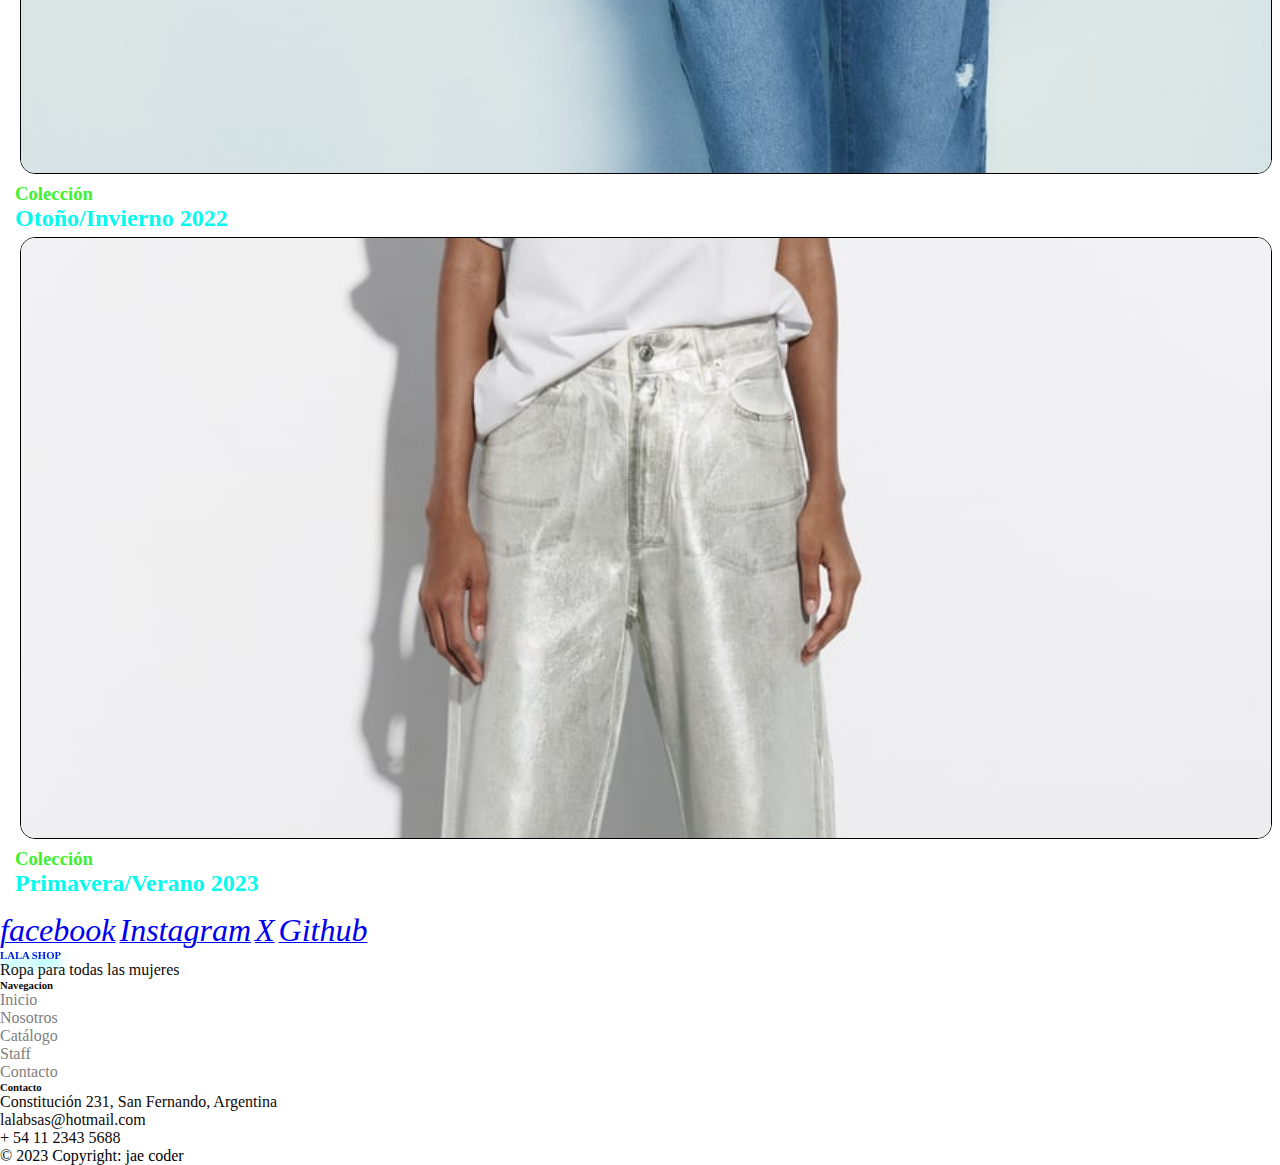
==== commit a3ec3491: "se incluyo CEO" ====
--- a/pages/catalogo.html
+++ b/pages/catalogo.html
@@ -4,15 +4,20 @@
 <head>
     <meta charset="utf-8" />
     <meta name="viewport" content="width=device-width, initial-scale=1" />
-    <title>Catálogo | LALA </title>
+    <title>Catálogos | LALÁ SHOP </title>
     <link rel="stylesheet" href="../style.css">
+    <!-- cloudfire inicia -->
     <link rel="stylesheet" href="https://cdnjs.cloudflare.com/ajax/libs/font-awesome/6.4.2/css/all.min.css"
         integrity="sha512-z3gLpd7yknf1YoNbCzqRKc4qyor8gaKU1qmn+CShxbuBusANI9QpRohGBreCFkKxLhei6S9CQXFEbbKuqLg0DA=="
         crossorigin="anonymous" referrerpolicy="no-referrer" />
+    <!-- cloudfire finaliza -->
+    <!-- boostrap inicia -->
     <link href="https://cdn.jsdelivr.net/npm/bootstrap@5.3.1/dist/css/bootstrap.min.css" rel="stylesheet"
         integrity="sha384-4bw+/aepP/YC94hEpVNVgiZdgIC5+VKNBQNGCHeKRQN+PtmoHDEXuppvnDJzQIu9" crossorigin="anonymous" />
+    <!-- boostrap finaliza -->
 </head>
-
+    <meta name="description" content="Desde aqui se pueden ver todas nuestras colecciones pasadas y actuales">
+    <meta name="keywords" content="moda,fashion,mayorista,tallesgrandes,plussize,moderna,musthuve,pantalon,campera,remera,jean,negocioderopa,minorista,tiendaonline,tendencia,ropademujer,ropadefiesta,vestido">
 <body>
     <!-- inicia navbar -->
     <header>
@@ -110,10 +115,10 @@
     <footer class="text-center text-lg-start bg-light text-muted">
         <section class="d-flex justify-content-center">
             <div class="redessociales display-4 m-5">
-                <a class="p-2" href="#"><i class="fa-brands fa-facebook"></i></a>
-                <a class="p-2" href="#"><i class="fa-brands fa-square-instagram"></i></a>
-                <a class="p-2" href="#"><i class="fa-brands fa-square-x-twitter"></i></a>
-                <a class="p-2" href="#"><i class="fa-brands fa-square-github"></i></a>
+                <a class="p-2" href="#"><i class="fa-brands fa-facebook"> facebook</i></a>
+                <a class="p-2" href="#"><i class="fa-brands fa-square-instagram"> Instagram</i></a>
+                <a class="p-2" href="#"><i class="fa-brands fa-square-x-twitter"> X</i></a>
+                <a class="p-2" href="#"><i class="fa-brands fa-square-github"> Github</i></a>
             </div>
         </section>
         <section class="">
@@ -149,11 +154,16 @@
                 </div>
             </div>
         </section>
-        <div class="text-center p-4" style="background-color: rgba(0, 0, 0, 0.025);">
+        <div class="text-center p-4";">
             © 2023 Copyright: jae coder
         </div>
         <!-- footer finaliza -->
     </footer>
+    <div class="what">
+        <a href="https://walink.co/bcb598">
+            <i class="fa-brands fa-whatsapp"></i>
+    </div>
+
     <script src="https://cdn.jsdelivr.net/npm/bootstrap@5.3.1/dist/js/bootstrap.bundle.min.js"
         integrity="sha384-HwwvtgBNo3bZJJLYd8oVXjrBZt8cqVSpeBNS5n7C8IVInixGAoxmnlMuBnhbgrkm"
         crossorigin="anonymous"></script>
--- a/style.css
+++ b/style.css
@@ -8,6 +8,38 @@
 /*#041AE0 para botones*/   
 /*#DC02FA para botones*/   
 /*#0F0807 para botones*/   
+h1 {
+  text-align: center;
+  animation-name: anilogo;
+  animation-duration: 5s;
+  animation-iteration-count: infinite;
+  color: #DC02FA;
+}
+
+h2 {
+  color: #07FAED;
+}
+
+h3 {
+  color: #40F030;
+}
+
+h4 {
+  color: #041AE0;
+}
+
+h5 {
+  color: #0F0807;
+}
+
+h6 {
+  color: #0F0807;
+}
+
+p {
+  color: #0F0807;
+}
+
 /*efectos comienza*/ 
 .grow {
   display: inline-block;
@@ -40,6 +72,10 @@
 }
 /*efectos finaliza*/ 
 /* index inicia */
+.principal .card {
+  width: 18rem;
+}
+
 .main-logo {
   font-size: 15rem;
   font-family: system-ui, -apple-system, BlinkMacSystemFont, "Segoe UI", Roboto, Oxygen, Ubuntu, Cantarell, "Open Sans", "Helvetica Neue", sans-serif;
@@ -54,19 +90,11 @@
   display: flex;
   justify-content: center;
   align-items: center;
-  color: #041AE0;
-}
-
-h1 {
-  text-align: center;
-  animation-name: anilogo;
-  animation-duration: 5s;
-  animation-iteration-count: infinite;
-  color: #DC02FA;
+  color: #07FAED;
 }
 
 /* index finaliza */
-/* css de nosotros inicia */
+/* nosotros inicia */
 .carousel-item {
   max-height: 30rem;
   -o-object-fit: cover;
@@ -75,24 +103,25 @@
      object-position: center;
 }
 
-.card img {
-  width: auto;
-  height: 14rem;
-  -o-object-fit: cover;
-     object-fit: cover;
-  -o-object-position: center;
-     object-position: center;
+.sucursales {
+  display: flex;
+  justify-content: center;
+  align-items: center;
 }
 
-/* css de nosotros finaliza */
-/* css catalogo inicia */
+.card {
+  text-align: center;
+}
+
+/* de nosotros finaliza */
+/*  catalogo inicia */
 .box img {
   height: 300px;
   width: 200px;
   border: 2px solid black;
 }
 
-/* css catalogo finaliza */
+/* catalogo finaliza */
 /* galeria comienza */
 #galeria {
   padding: 15px;
@@ -113,15 +142,23 @@
 /* galeria finaliza */
 /* trabajo inicia */
 /* trabajo finaliza */
-/* contacto inicia */
+/* contacto inicia */        
 .datos {
   display: flex;
   align-items: center;
   justify-content: center;
 }
 
+ul h3 {
+  margin: 2px;
+}
+
 /* contacto finaliza */
 /* footer inicia */
+.redessociales a i {
+  font-size: 2rem;
+}
+
 .footerlogo {
   color: #041AE0;
   filter: drop-shadow(0px 7px 5px #07FAED);
@@ -137,4 +174,21 @@
   color: grey;
 }
 
+.what a i {
+  position: fixed;
+  bottom: 40px;
+  right: 40px;
+  height: 60px;
+  width: 60px;
+  background-color: #40F030;
+  font-size: 30px;
+  color: white;
+  border-radius: 50%;
+  display: grid;
+  text-decoration: none;
+  place-items: center;
+  box-shadow: 2px 4px 10px #0F0807;
+  border: 2px solid white;
+}
+
 /* footer finaliza *//*# sourceMappingURL=style.css.map */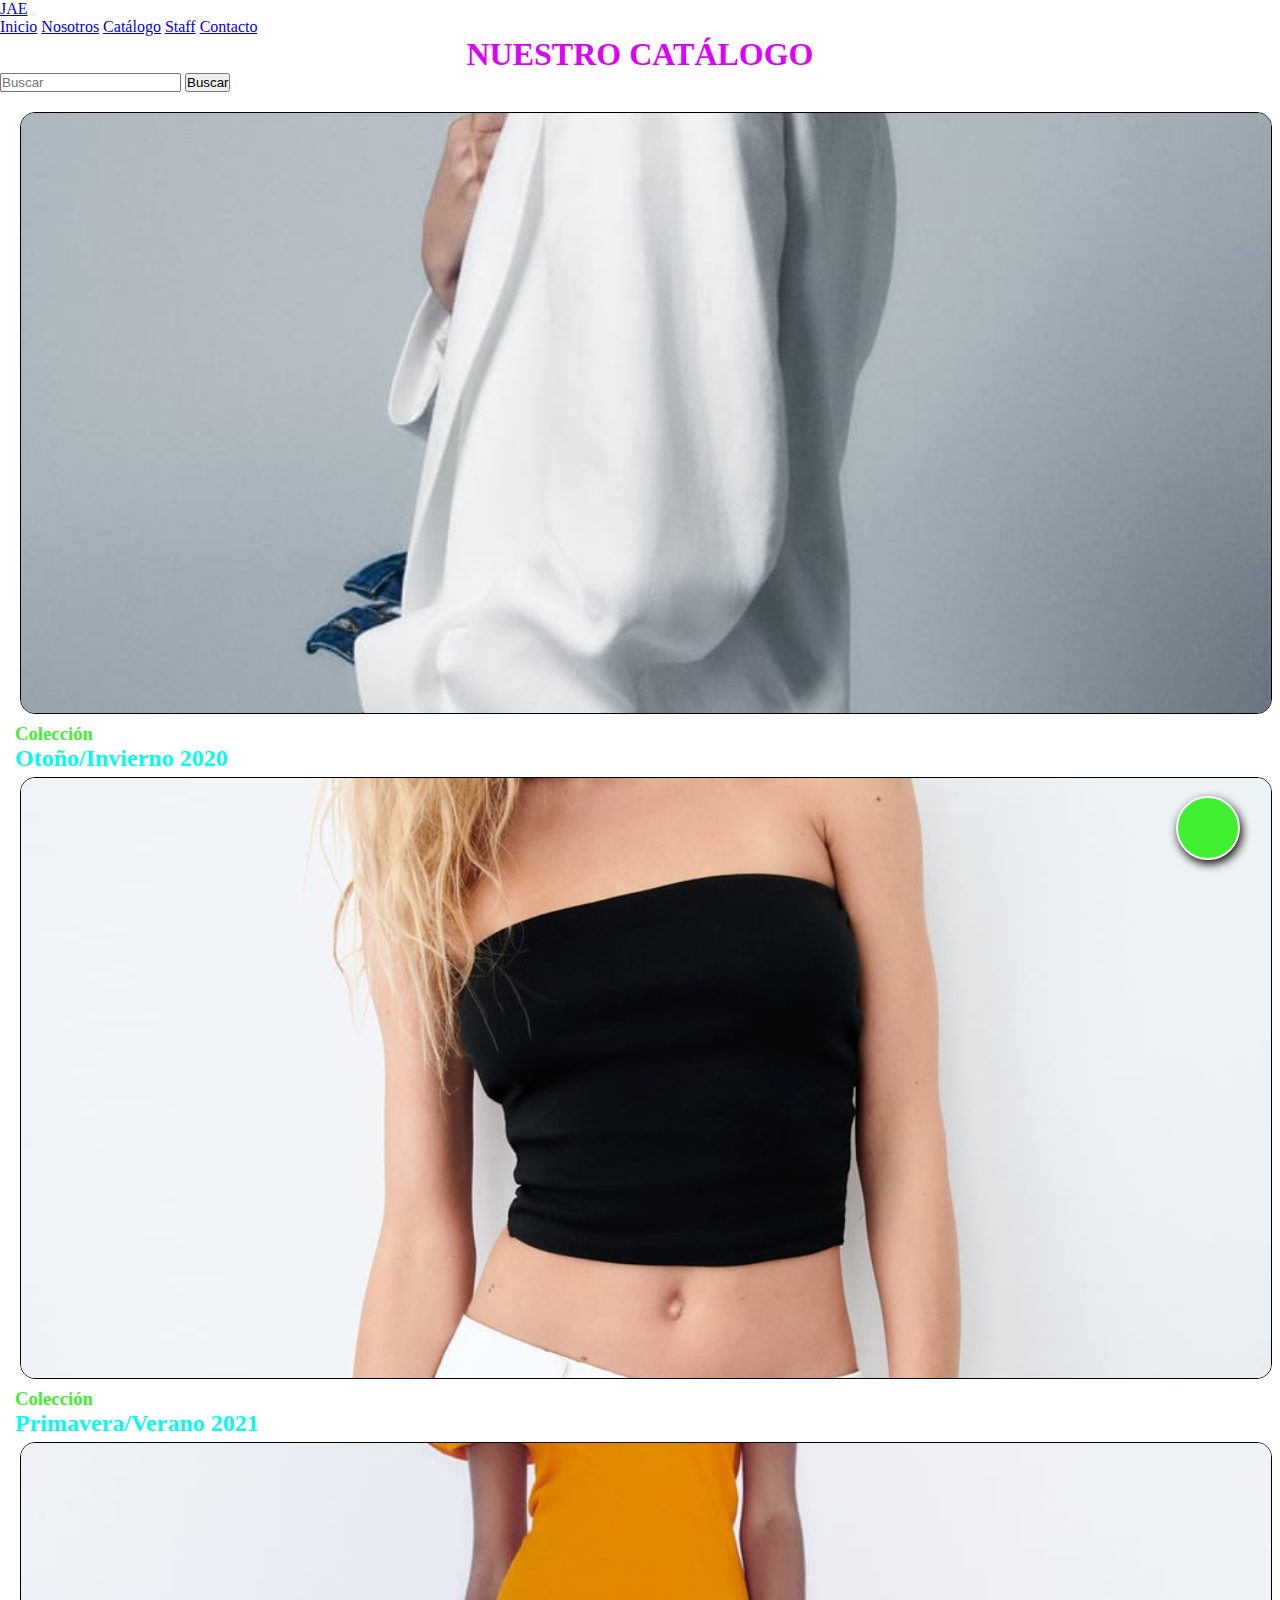
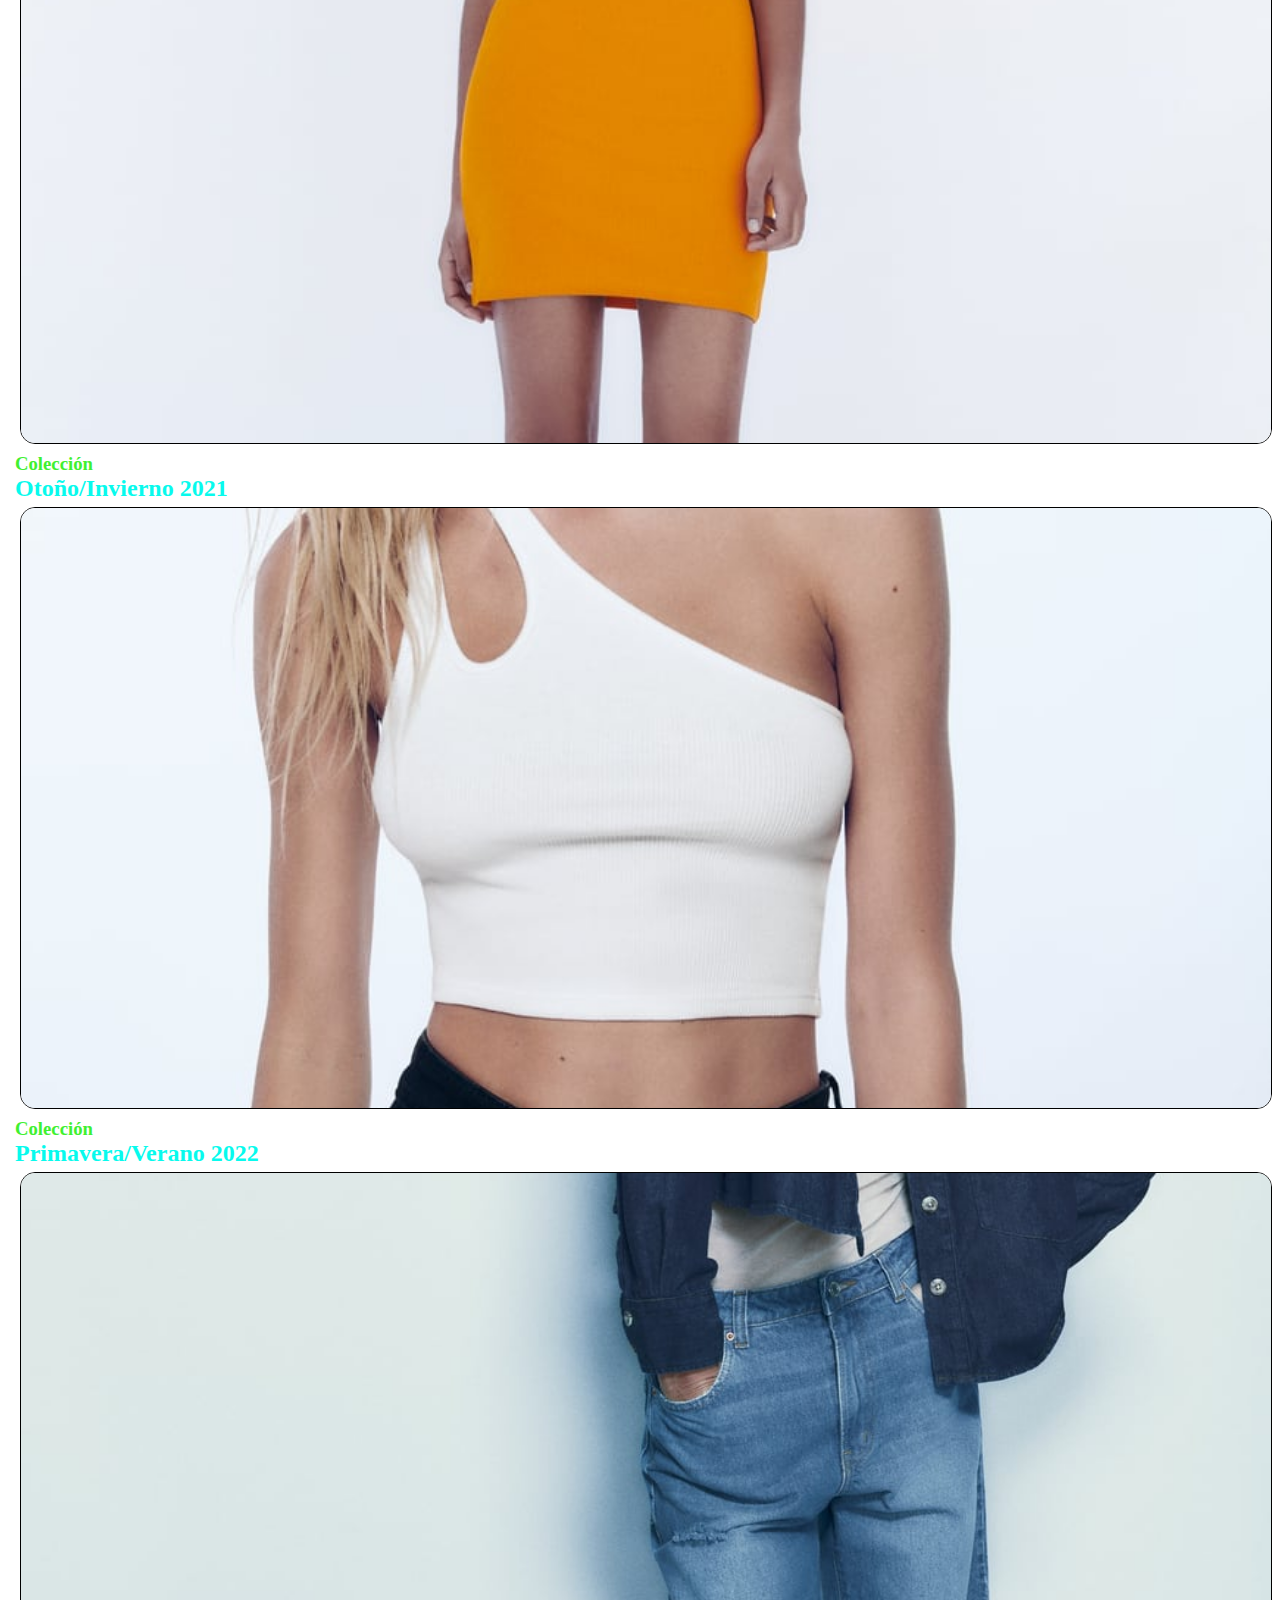
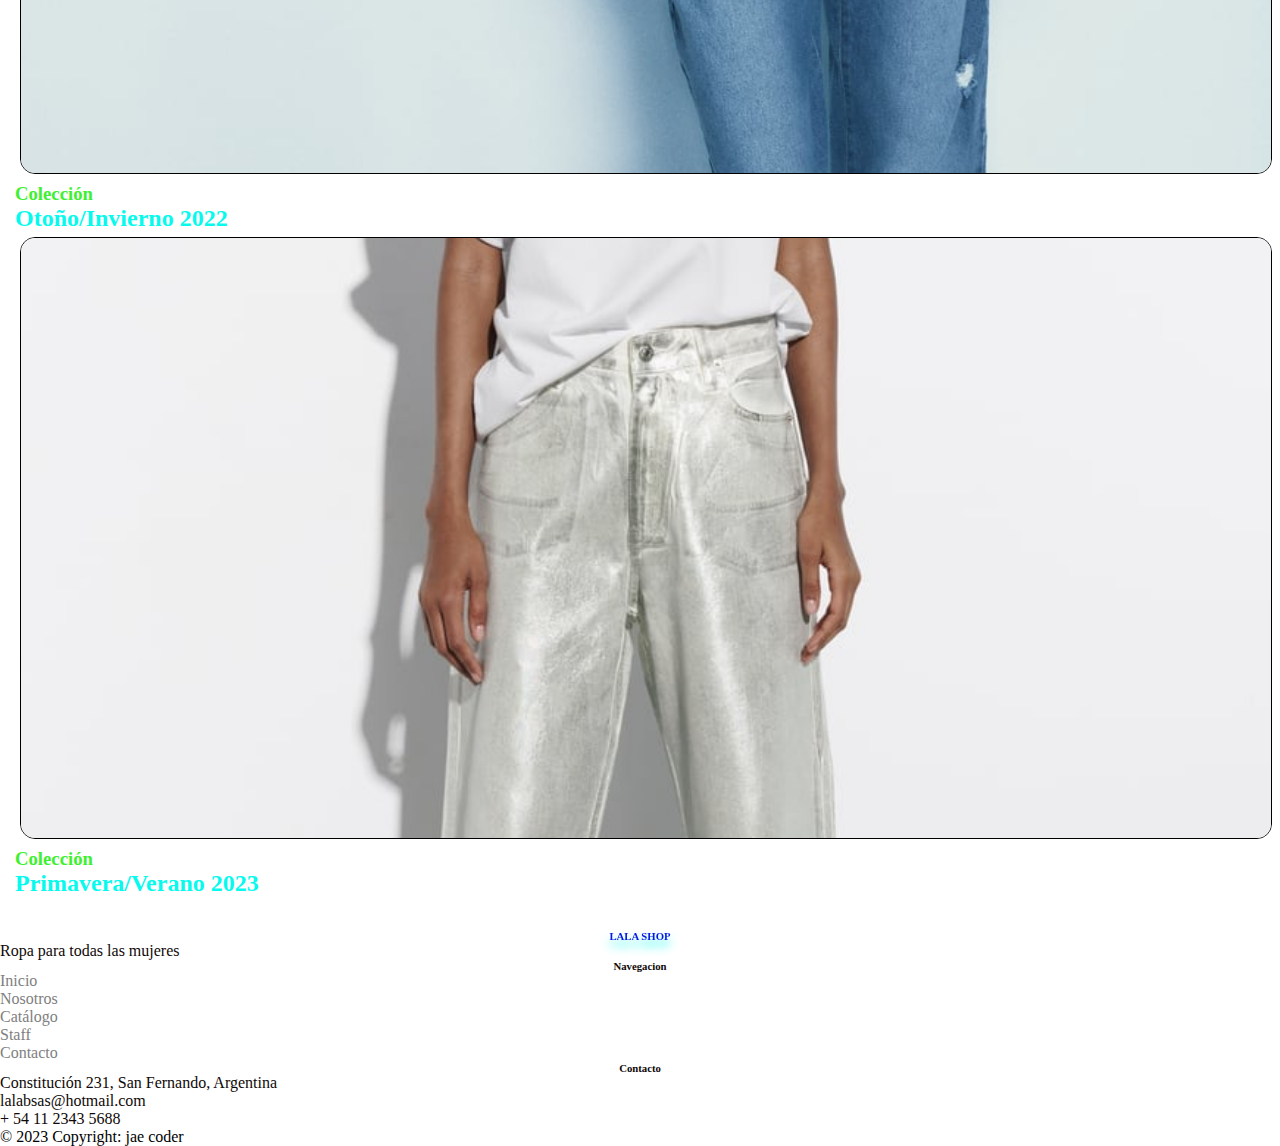
==== commit 6a99a842: "finalizado" ====
--- a/pages/catalogo.html
+++ b/pages/catalogo.html
@@ -16,6 +16,7 @@
         integrity="sha384-4bw+/aepP/YC94hEpVNVgiZdgIC5+VKNBQNGCHeKRQN+PtmoHDEXuppvnDJzQIu9" crossorigin="anonymous" />
     <!-- boostrap finaliza -->
 </head>
+    <link rel="shortcut icon" href="../img/favicon.jpg">
     <meta name="description" content="Desde aqui se pueden ver todas nuestras colecciones pasadas y actuales">
     <meta name="keywords" content="moda,fashion,mayorista,tallesgrandes,plussize,moderna,musthuve,pantalon,campera,remera,jean,negocioderopa,minorista,tiendaonline,tendencia,ropademujer,ropadefiesta,vestido">
 <body>
@@ -65,7 +66,7 @@
                 <div class="col-lg-4 col-sm-6 col-xs-12">
                     <div>
                         <a href="#">
-                            <img src="../img/remera1.jpeg" alt="blazer">
+                            <img src="../img/remera1.jpeg" alt="remera">
                         </a>
                         <h3 class="text-center">Colección</h3>
                         <h2 class="text-center">Primavera/Verano 2021</h2>
@@ -74,7 +75,7 @@
                 <div class="col-lg-4 col-sm-6 col-xs-12">
                     <div>
                         <a href="#">
-                            <img src="../img/vestido1.jpeg" alt="blazer">
+                            <img src="../img/vestido1.jpeg" alt="vestido">
                         </a>
                         <h3 class="text-center">Colección</h3>
                         <h2 class="text-center">Otoño/Invierno 2021</h2>
@@ -83,7 +84,7 @@
                 <div class="col-lg-4 col-sm-6 col-xs-12">
                     <div>
                         <a href="#">
-                            <img src="../img/remera3.jpeg" alt="blazer">
+                            <img src="../img/remera3.jpeg" alt="remera">
                         </a>
                         <h3 class="text-center">Colección</h3>
                         <h2 class="text-center">Primavera/Verano 2022</h2>
@@ -92,7 +93,7 @@
                 <div class="col-lg-4 col-sm-6 col-xs-12">
                     <div>
                         <a href="#">
-                            <img src="../img/jean1.jpeg" alt="blazer">
+                            <img src="../img/jean1.jpeg" alt="jean">
                         </a>
                         <h3 class="text-center">Colección</h3>
                         <h2 class="text-center">Otoño/Invierno 2022</h2>
@@ -101,7 +102,7 @@
                 <div class="col-lg-4 col-sm-6 col-xs-12">
                     <div>
                         <a href="#">
-                            <img src="../img/jean2.jpeg" alt="blazer">
+                            <img src="../img/jean2.jpeg" alt="jean">
                         </a>
                         <h3 class="text-center">Colección</h3>
                         <h2 class="text-center">Primavera/Verano 2023</h2>
@@ -115,10 +116,10 @@
     <footer class="text-center text-lg-start bg-light text-muted">
         <section class="d-flex justify-content-center">
             <div class="redessociales display-4 m-5">
-                <a class="p-2" href="#"><i class="fa-brands fa-facebook"> facebook</i></a>
-                <a class="p-2" href="#"><i class="fa-brands fa-square-instagram"> Instagram</i></a>
-                <a class="p-2" href="#"><i class="fa-brands fa-square-x-twitter"> X</i></a>
-                <a class="p-2" href="#"><i class="fa-brands fa-square-github"> Github</i></a>
+                <a class="p-2" href="#"><i class="grow fa-brands fa-facebook"> </i></a>
+                <a class="p-2" href="#"><i class="grow fa-brands fa-square-instagram"> </i></a>
+                <a class="p-2" href="#"><i class="grow fa-brands fa-square-x-twitter"> </i></a>
+                <a class="p-2" href="#"><i class="grow fa-brands fa-square-github"> </i></a>
             </div>
         </section>
         <section class="">
--- a/style.css
+++ b/style.css
@@ -41,6 +41,27 @@
 }
 
 /*efectos comienza*/ 
+.btn3::before {
+  content: "";
+  position: absolute;
+  top: 0;
+  left: 0;
+  display: block;
+  width: 100%;
+  height: 100%;
+  z-index: -1;
+  transform: scaleX(0.3);
+  opacity: 0;
+  transition: all 0.3s;
+}
+
+.btn3:hover::before {
+  opacity: 1;
+  background-color: #DC02FA;
+  transform: scaleX(1);
+  transition: transform 0.6s cubic-bezier(0.08, 0.35, 0.13, 1.02), opacity;
+}
+
 .grow {
   display: inline-block;
 }
@@ -80,6 +101,41 @@
   font-size: 15rem;
   font-family: system-ui, -apple-system, BlinkMacSystemFont, "Segoe UI", Roboto, Oxygen, Ubuntu, Cantarell, "Open Sans", "Helvetica Neue", sans-serif;
   font-weight: bolder;
+}
+
+.span1 {
+  color: #40F030;
+}
+
+.span2 {
+  color: #07FAED;
+  background-color: #0F0807;
+}
+
+.span3 {
+  color: #041AE0;
+}
+
+.span4 {
+  color: #DC02FA;
+}
+
+.btn3 {
+  padding: 15px 100px;
+  color: #0F0807;
+  text-transform: uppercase;
+  text-align: center;
+  position: relative;
+  justify-content: center;
+  border: 1px solid #0F0807;
+  width: 800px;
+  box-shadow: 2px 2px 15px #40F030;
+}
+
+.coleccionbtn {
+  text-decoration: none;
+  display: flex;
+  justify-content: center;
 }
 
 .card-btn {
@@ -103,10 +159,16 @@
      object-position: center;
 }
 
-.sucursales {
-  display: flex;
-  justify-content: center;
-  align-items: center;
+#sucursales img {
+  width: 100%;
+  height: 300px;
+  border-radius: 15px;
+  -o-object-fit: cover;
+     object-fit: cover;
+  -o-object-position: center;
+     object-position: center;
+  border: 1px solid black;
+  margin: 5px;
 }
 
 .card {
@@ -122,6 +184,32 @@
 }
 
 /* catalogo finaliza */
+/*contacto comienza*/ 
+.mapa {
+  width: 100%;
+  height: 400px;
+}
+
+.datos {
+  font-size: 2rem;
+}
+
+/*contacto finaliza*/ 
+h6 {
+  text-align: center;
+}
+
+.sucursales {
+  width: 100%;
+  height: 400px;
+}
+.sucursales img {
+  -o-object-fit: cover;
+     object-fit: cover;
+  -o-object-position: center;
+     object-position: center;
+}
+
 /* galeria comienza */
 #galeria {
   padding: 15px;
@@ -139,21 +227,7 @@
   margin: 5px;
 }
 
-/* galeria finaliza */
-/* trabajo inicia */
-/* trabajo finaliza */
-/* contacto inicia */        
-.datos {
-  display: flex;
-  align-items: center;
-  justify-content: center;
-}
-
-ul h3 {
-  margin: 2px;
-}
-
-/* contacto finaliza */
+/* galeria finaliza */ 
 /* footer inicia */
 .redessociales a i {
   font-size: 2rem;
